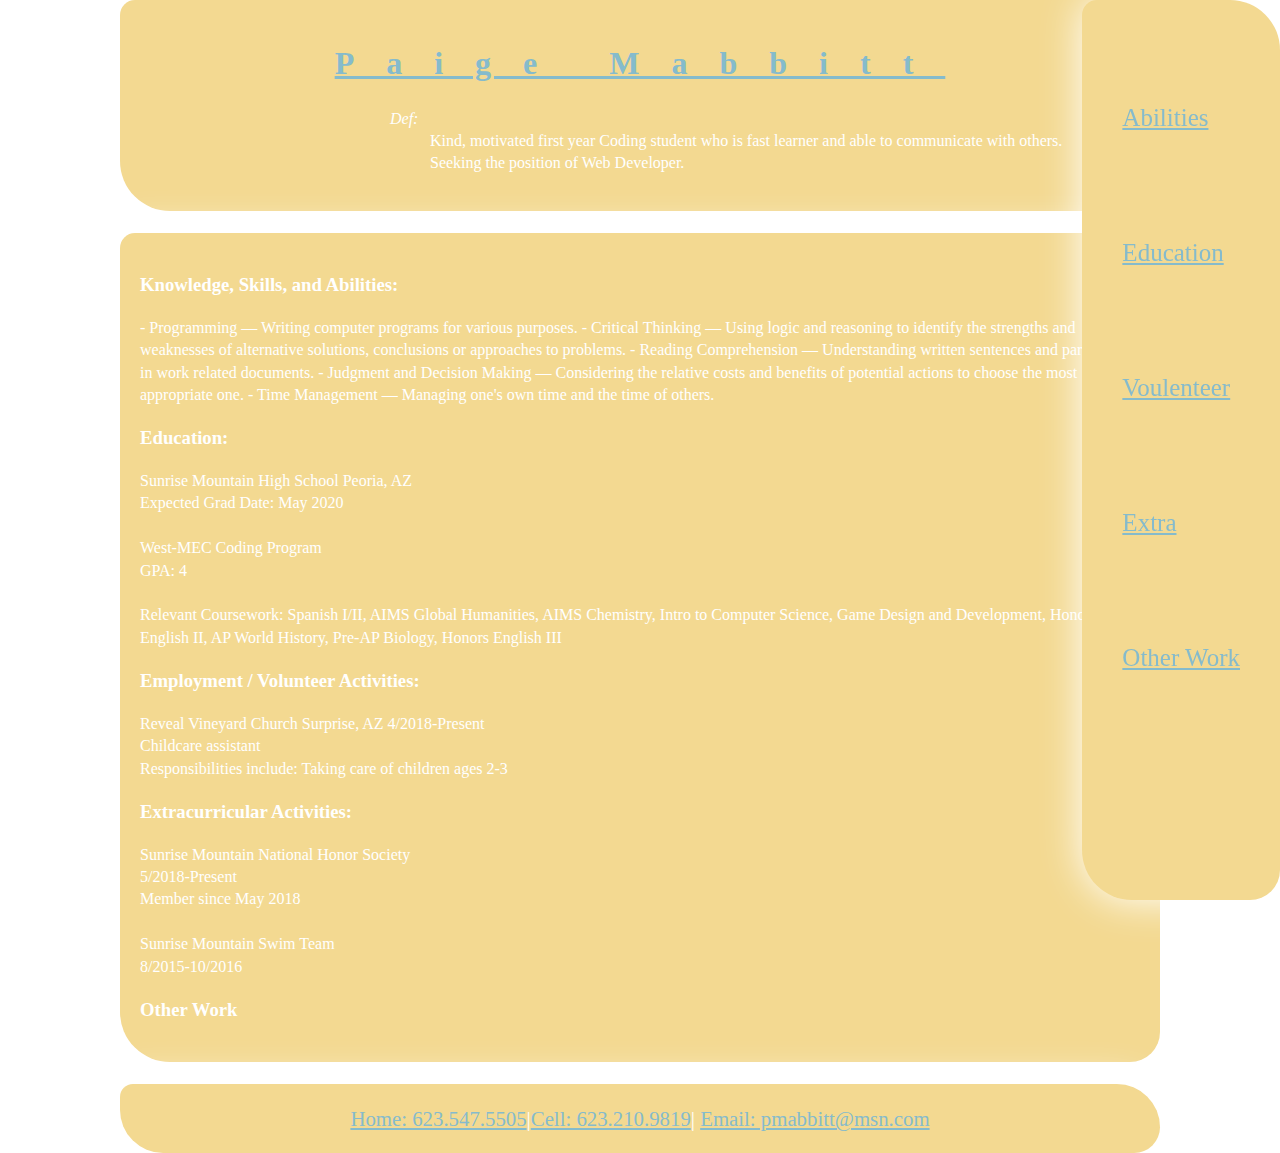
==== index.html @ 50c2d8bd "ID links and aesthetic changes" ====
<!doctype html>
<html class="no-js" lang="">

<head>
  <meta charset="utf-8">
  <meta http-equiv="x-ua-compatible" content="ie=edge">
  <title>Paige Mabbitt's Resume</title>
  <meta name="description" content="">
  <meta name="viewport" content="width=device-width, initial-scale=1, shrink-to-fit=no">

  <link rel="manifest" href="site.webmanifest">
  <link rel="apple-touch-icon" href="icon.png">
  <!-- Place favicon.ico in the root directory -->

  <link rel="stylesheet" href="css/normalize.css">
  <link rel="stylesheet" href="css/main.css">
</head>

<body>
  <!--[if lte IE 9]>
    <p class="browserupgrade">You are using an <strong>outdated</strong> browser. Please <a href="https://browsehappy.com/">upgrade your browser</a> to improve your experience and security.</p>
  <![endif]-->

  <!-- Add your site or application content here -->
  <nav>
    <ul>
      <li><a href="#1">Abilities</a></li>
      <li><a href="#2">Education</a></li>
      <li><a href="#3">Voulenteer</a></li>
      <li><a href="#4">Extra</a></li>
      <li><a href="#5">Other Work</a></li>
    </ul>
  </nav>

  <header>
    <p>
      <h1 id="1">Paige Mabbitt</h1>
    </p>
    <p>
      <dl>
        <dt>
          Def:
        </dt>
        <dd>Kind, motivated first year Coding student who is fast learner and able to communicate with others. </dd>
        <dd>Seeking
          the
          position of Web Developer.</dd>
      </dl>
    </p>
  </header>

  <br>

  <article>
    <p>
      <h3 id="2">Knowledge, Skills, and Abilities:</h3>
      - Programming — Writing computer programs for various purposes.
      - Critical Thinking — Using logic and reasoning to identify the strengths and weaknesses of alternative
      solutions,
      conclusions or approaches to problems.
      - Reading Comprehension — Understanding written sentences and paragraphs in work related documents.
      - Judgment and Decision Making — Considering the relative costs and benefits of potential actions to choose the
      most appropriate one.
      - Time Management — Managing one's own time and the time of others.
    </p>

    <p>
      <h3 id="3">Education:</h3>
      Sunrise Mountain High School Peoria, AZ
      <br>Expected Grad Date: May 2020
      <br>
      <br>
      West-MEC Coding Program <br>
      GPA: 4
      <br>
      <br>
      Relevant Coursework: Spanish I/II, AIMS Global Humanities, AIMS Chemistry, Intro to Computer Science, Game
      Design
      and Development, Honors English II, AP World History, Pre-AP Biology, Honors English III
    </p>

    <p>
      <h3 id="4">Employment / Volunteer Activities:</h3>
      Reveal Vineyard Church Surprise, AZ 4/2018-Present
      <br>
      Childcare assistant
      <br>
      Responsibilities include: Taking care of children ages 2-3
    </p>



    <p>
      <h3 id="5">Extracurricular Activities:</h3>

      Sunrise Mountain National Honor Society
      <br>
      5/2018-Present
      <br>
      Member since May 2018
      <br>
      <br>
      Sunrise Mountain Swim Team
      <br>
      8/2015-10/2016
    </p>

    <p>
      <h3>Other Work</h3>
    </p>


  </article>
  <br>

  <footer><a href="tel:623.547.5505">Home: 623.547.5505</a>|<a href="tel:623.210.981">Cell: 623.210.9819</a>| <a href="mailto:pmabbitt@msn.com">Email:
      pmabbitt@msn.com</a></footer>


  <script src="js/vendor/modernizr-3.6.0.min.js"></script>
  <script src="https://code.jquery.com/jquery-3.3.1.min.js" integrity="sha256-FgpCb/KJQlLNfOu91ta32o/NMZxltwRo8QtmkMRdAu8="
    crossorigin="anonymous"></script>
  <script>
    window.jQuery || document.write('<script src="js/vendor/jquery-3.3.1.min.js"><\/script>')
  </script>
  <script src="js/plugins.js"></script>
  <script src="js/main.js"></script>

  <!-- Google Analytics: change UA-XXXXX-Y to be your site's ID. -->
  <script>
    window.ga = function () {
      ga.q.push(arguments)
    };
    ga.q = [];
    ga.l = +new Date;
    ga('create', 'UA-XXXXX-Y', 'auto');
    ga('send', 'pageview')
  </script>
  <script src="https://www.google-analytics.com/analytics.js" async defer></script>
</body>

</html>
---- css/main.css ----
/*! HTML5 Boilerplate v6.1.0 | MIT License | https://html5boilerplate.com/ */

/*
 * What follows is the result of much research on cross-browser styling.
 * Credit left inline and big thanks to Nicolas Gallagher, Jonathan Neal,
 * Kroc Camen, and the H5BP dev community and team.
 */

/* ==========================================================================
   Base styles: opinionated defaults
   ========================================================================== */

html {
    color: rgb(14, 14, 14);
    font-size: 1em;
    line-height: 1.4;
}

/*
 * Remove text-shadow in selection highlight:
 * https://twitter.com/miketaylr/status/12228805301
 *
 * Vendor-prefixed and regular ::selection selectors cannot be combined:
 * https://stackoverflow.com/a/16982510/7133471
 *
 * Customize the background color to match your design.
 */

::-moz-selection {
    background: #b3d4fc;
    text-shadow: none;
}

::selection {
    background: #b3d4fc;
    text-shadow: none;
}

/*
 * A better looking default horizontal rule
 */

hr {
    display: block;
    height: 1px;
    border: 0;
    border-top: 1px solid #ccc;
    margin: 1em 0;
    padding: 0;
}

/*
 * Remove the gap between audio, canvas, iframes,
 * images, videos and the bottom of their containers:
 * https://github.com/h5bp/html5-boilerplate/issues/440
 */

audio,
canvas,
iframe,
img,
svg,
video {
    vertical-align: middle;
}

/*
 * Remove default fieldset styles.
 */

fieldset {
    border: 0;
    margin: 0;
    padding: 0;
}

/*
 * Allow only vertical resizing of textareas.
 */

textarea {
    resize: vertical;
}

/* ==========================================================================
   Browser Upgrade Prompt
   ========================================================================== */

.browserupgrade {
    margin: 0.2em 0;
    background: #ccc;
    color: #000;
    padding: 0.2em 0;
}

/* ==========================================================================
   Author's custom styles
   ========================================================================== */

/*Color Palatte*/
/* Pink (235, 188, 188, 0.5) */
/* Gold (146, 125, 5) */
/* Gray (128,128,128) */

@import url('https://fonts.googleapis.com/css?family=Nanum+Pen+Script');

html {
    background-image: url("https://images.unsplash.com/photo-1531736275454-adc48d079ce9?ixlib=rb-0.3.5&ixid=eyJhcHBfaWQiOjEyMDd9&s=8c5f24cfa05077c51ded1c7eaf3de2e7&auto=format&fit=crop&w=2850&q=80");
    background-attachment: fixed;
    background-size: cover;

}

header,
article,
footer {
    color: rgb(255, 255, 255);
    background-color: rgb(243, 217, 145);
    box-shadow: 0 0 40px;
    max-width: 1000px;
    margin: 0 auto;
    padding: 20px;
    border-radius: 15px 50px 30px;
}

nav {
    color: rgb(255, 255, 255);
    background-color: rgb(243, 217, 145);
    box-shadow: 0 0 40px;
    max-width: 1000px;
    margin: 0;
    padding-right: 40px;
    border-radius: 15px 50px 30px;
    position: fixed;
    top: 0;
    right: 0;
    height: 100%;
}

nav>ul {
    list-style: none;
    text-align: left;
    font-family: 'Nanum Pen Script', cursive;
    font-size: 25px;
    padding: 40px, 0px;

}

li {
    margin-top: 100px;
    margin-bottom: 100px;
}

h1 {
    font-family: 'Nanum Pen Script', cursive;
    letter-spacing: 1em;
    text-decoration: underline;
    text-align: center;
    color: rgb(133, 187, 204);
}


dl {
    text-indent: 250px;
}

dt {
    font-style: italic;
}

a:link,
a:visited {
    color: rgb(133, 187, 204);
}

footer {
    text-align: center;
    font-size: 1.3em;

}















/* ==========================================================================
   Helper classes
   ========================================================================== */

/*
 * Hide visually and from screen readers
 */

.hidden {
    display: none !important;
}

/*
 * Hide only visually, but have it available for screen readers:
 * https://snook.ca/archives/html_and_css/hiding-content-for-accessibility
 *
 * 1. For long content, line feeds are not interpreted as spaces and small width
 *    causes content to wrap 1 word per line:
 *    https://medium.com/@jessebeach/beware-smushed-off-screen-accessible-text-5952a4c2cbfe
 */

.visuallyhidden {
    border: 0;
    clip: rect(0 0 0 0);
    height: 1px;
    margin: -1px;
    overflow: hidden;
    padding: 0;
    position: absolute;
    width: 1px;
    white-space: nowrap;
    /* 1 */
}

/*
 * Extends the .visuallyhidden class to allow the element
 * to be focusable when navigated to via the keyboard:
 * https://www.drupal.org/node/897638
 */

.visuallyhidden.focusable:active,
.visuallyhidden.focusable:focus {
    clip: auto;
    height: auto;
    margin: 0;
    overflow: visible;
    position: static;
    width: auto;
    white-space: inherit;
}

/*
 * Hide visually and from screen readers, but maintain layout
 */

.invisible {
    visibility: hidden;
}

/*
 * Clearfix: contain floats
 *
 * For modern browsers
 * 1. The space content is one way to avoid an Opera bug when the
 *    `contenteditable` attribute is included anywhere else in the document.
 *    Otherwise it causes space to appear at the top and bottom of elements
 *    that receive the `clearfix` class.
 * 2. The use of `table` rather than `block` is only necessary if using
 *    `:before` to contain the top-margins of child elements.
 */

.clearfix:before,
.clearfix:after {
    content: " ";
    /* 1 */
    display: table;
    /* 2 */
}

.clearfix:after {
    clear: both;
}

/* ==========================================================================
   EXAMPLE Media Queries for Responsive Design.
   These examples override the primary ('mobile first') styles.
   Modify as content requires.
   ========================================================================== */

@media only screen and (min-width: 35em) {
    /* Style adjustments for viewports that meet the condition */
}

@media print,
(-webkit-min-device-pixel-ratio: 1.25),
(min-resolution: 1.25dppx),
(min-resolution: 120dpi) {
    /* Style adjustments for high resolution devices */
}

/* ==========================================================================
   Print styles.
   Inlined to avoid the additional HTTP request:
   https://www.phpied.com/delay-loading-your-print-css/
   ========================================================================== */

@media print {

    *,
    *:before,
    *:after {
        background: transparent !important;
        color: #000 !important;
        /* Black prints faster */
        -webkit-box-shadow: none !important;
        box-shadow: none !important;
        text-shadow: none !important;
    }

    a,
    a:visited {
        text-decoration: underline;
    }

    a[href]:after {
        content: " ("attr(href) ")";
    }

    abbr[title]:after {
        content: " ("attr(title) ")";
    }

    /*
     * Don't show links that are fragment identifiers,
     * or use the `javascript:` pseudo protocol
     */

    a[href^="#"]:after,
    a[href^="javascript:"]:after {
        content: "";
    }

    pre {
        white-space: pre-wrap !important;
    }

    pre,
    blockquote {
        border: 1px solid #999;
        page-break-inside: avoid;
    }

    /*
     * Printing Tables:
     * http://css-discuss.incutio.com/wiki/Printing_Tables
     */

    thead {
        display: table-header-group;
    }

    tr,
    img {
        page-break-inside: avoid;
    }

    p,
    h2,
    h3 {
        orphans: 3;
        widows: 3;
    }

    h2,
    h3 {
        page-break-after: avoid;
    }

    /*Editations*/
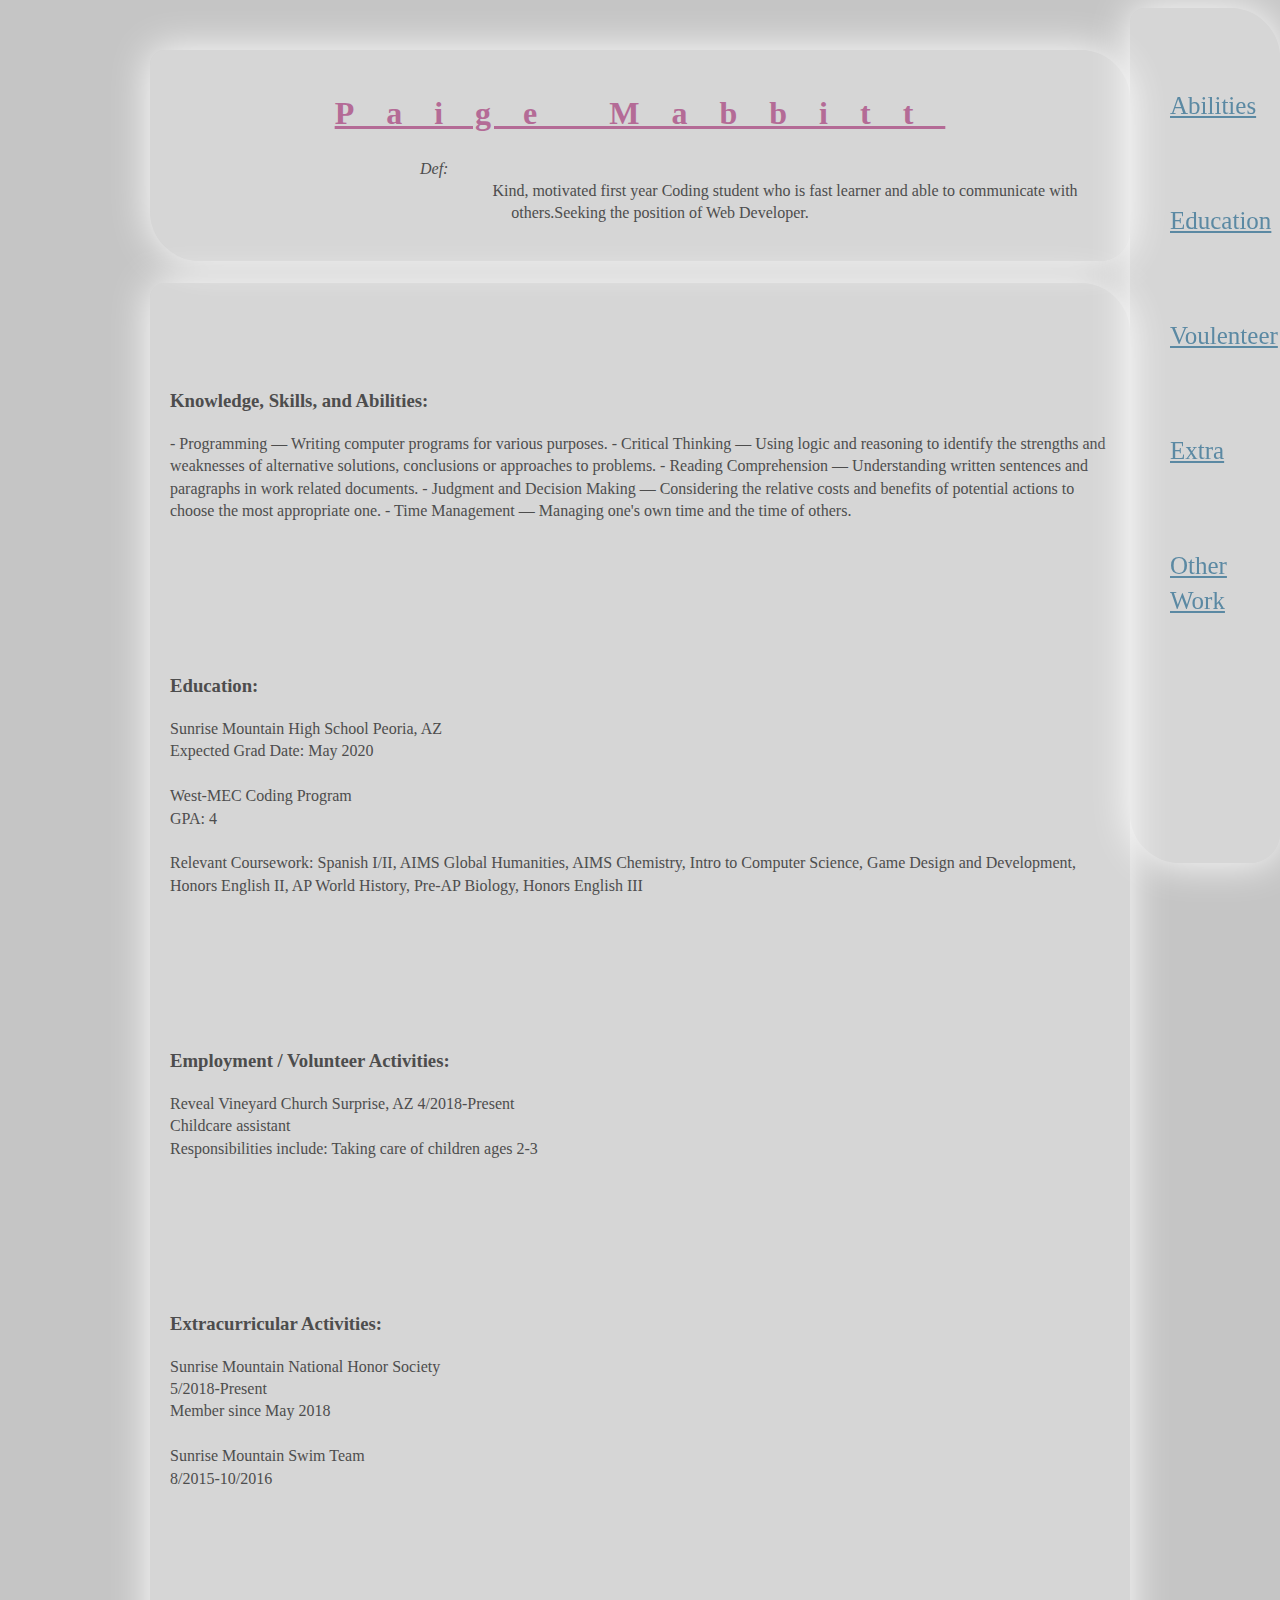
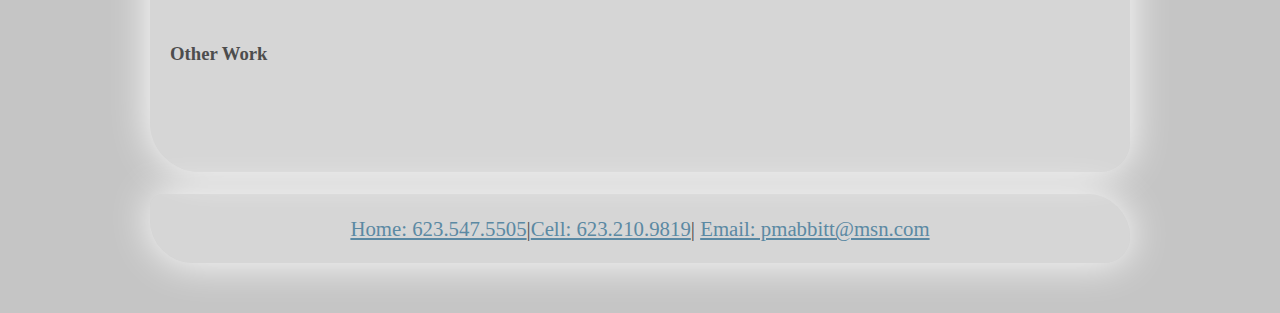
==== commit 2348e3c6: "Small Spacing Changes" ====
--- a/index.html
+++ b/index.html
@@ -41,10 +41,8 @@
         <dt>
           Def:
         </dt>
-        <dd>Kind, motivated first year Coding student who is fast learner and able to communicate with others. </dd>
-        <dd>Seeking
-          the
-          position of Web Developer.</dd>
+        <dd>Kind, motivated first year Coding student who is fast learner and able to communicate with others.Seeking
+          the position of Web Developer.</dd>
       </dl>
     </p>
   </header>
@@ -107,6 +105,8 @@
 
     <p>
       <h3>Other Work</h3>
+      <link>
+      <link>
     </p>
 
 
--- a/css/main.css
+++ b/css/main.css
@@ -105,36 +105,47 @@
 @import url('https://fonts.googleapis.com/css?family=Nanum+Pen+Script');
 
 html {
-    background-image: url("https://images.unsplash.com/photo-1531736275454-adc48d079ce9?ixlib=rb-0.3.5&ixid=eyJhcHBfaWQiOjEyMDd9&s=8c5f24cfa05077c51ded1c7eaf3de2e7&auto=format&fit=crop&w=2850&q=80");
+    background-image: url('https://images.unsplash.com/photo-1521133573892-e44906baee46?ixlib=rb-0.3.5&ixid=eyJhcHBfaWQiOjEyMDd9&s=3bb59980f497c31767565ed35b1b3dc8&auto=format&fit=crop&w=934&q=80');
     background-attachment: fixed;
     background-size: cover;
+    background-color: rgb(197, 197, 197);
 
 }
 
 header,
 article,
 footer {
-    color: rgb(255, 255, 255);
-    background-color: rgb(243, 217, 145);
-    box-shadow: 0 0 40px;
+    color: rgb(77, 77, 77);
+    background-color: rgba(255, 255, 255, 0.295);
+    box-shadow: 0 0 40px white;
     max-width: 1000px;
-    margin: 0 auto;
+    min-width: 10px;
+    margin: auto 150px;
     padding: 20px;
     border-radius: 15px 50px 30px;
 }
 
+header {
+    margin-top: 50px;
+}
+
+article p {
+    padding: 25px;
+}
+
 nav {
     color: rgb(255, 255, 255);
-    background-color: rgb(243, 217, 145);
+    background-color: rgba(255, 255, 255, 0.295);
     box-shadow: 0 0 40px;
-    max-width: 1000px;
-    margin: 0;
+    max-width: 110px;
+    margin: .5em 0;
     padding-right: 40px;
     border-radius: 15px 50px 30px;
+    float: right;
     position: fixed;
     top: 0;
     right: 0;
-    height: 100%;
+    height: 95%;
 }
 
 nav>ul {
@@ -142,13 +153,11 @@
     text-align: left;
     font-family: 'Nanum Pen Script', cursive;
     font-size: 25px;
-    padding: 40px, 0px;
 
 }
 
 li {
-    margin-top: 100px;
-    margin-bottom: 100px;
+    margin: 80px 0;
 }
 
 h1 {
@@ -156,7 +165,7 @@
     letter-spacing: 1em;
     text-decoration: underline;
     text-align: center;
-    color: rgb(133, 187, 204);
+    color: rgb(180, 107, 150);
 }
 
 
@@ -168,16 +177,22 @@
     font-style: italic;
 }
 
+dd {
+    text-align: center;
+}
+
 a:link,
 a:visited {
-    color: rgb(133, 187, 204);
+    color: rgb(91, 137, 163);
 }
 
 footer {
     text-align: center;
     font-size: 1.3em;
-
-}
+    margin-bottom: 50px;
+}
+
+
 
 
 
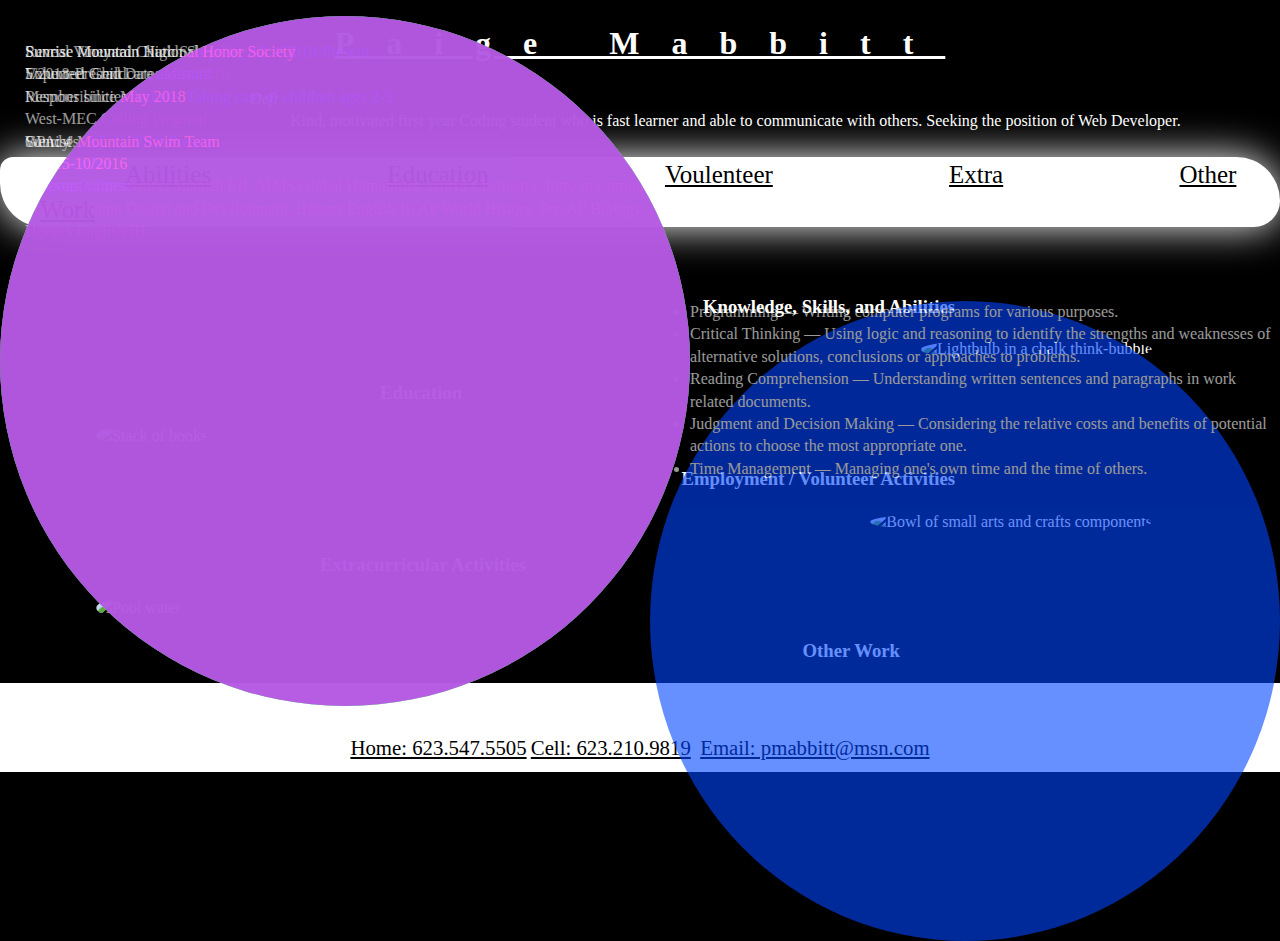
==== commit 301c38f0: "Overhaul" ====
--- a/index.html
+++ b/index.html
@@ -22,48 +22,60 @@
   <![endif]-->
 
   <!-- Add your site or application content here -->
-  <nav>
-    <ul>
-      <li><a href="#1">Abilities</a></li>
-      <li><a href="#2">Education</a></li>
-      <li><a href="#3">Voulenteer</a></li>
-      <li><a href="#4">Extra</a></li>
-      <li><a href="#5">Other Work</a></li>
-    </ul>
-  </nav>
+
 
   <header>
     <p>
-      <h1 id="1">Paige Mabbitt</h1>
+      <h1>Paige Mabbitt</h1>
     </p>
     <p>
       <dl>
         <dt>
           Def:
         </dt>
-        <dd>Kind, motivated first year Coding student who is fast learner and able to communicate with others.Seeking
+        <dd>Kind, motivated first year Coding student who is fast learner and able to communicate with others. Seeking
           the position of Web Developer.</dd>
       </dl>
     </p>
+    <nav>
+      <ul>
+        <li><a href="#knowledge">Abilities</a></li>
+        <li><a href="#school">Education</a></li>
+        <li><a href="#jobs">Voulenteer</a></li>
+        <li><a href="#activities">Extra</a></li>
+        <li><a href="#other">Other Work</a></li>
+      </ul>
+    </nav>
   </header>
 
   <br>
 
   <article>
-    <p>
-      <h3 id="2">Knowledge, Skills, and Abilities:</h3>
-      - Programming — Writing computer programs for various purposes.
-      - Critical Thinking — Using logic and reasoning to identify the strengths and weaknesses of alternative
-      solutions,
-      conclusions or approaches to problems.
-      - Reading Comprehension — Understanding written sentences and paragraphs in work related documents.
-      - Judgment and Decision Making — Considering the relative costs and benefits of potential actions to choose the
-      most appropriate one.
-      - Time Management — Managing one's own time and the time of others.
-    </p>
+    <h3 id="knowledge">Knowledge, Skills, and Abilities</h3>
+    <img id="bulb" src="thinking.jpg" alt="Lightbulb in a chalk think-bubble">
+    <h3 id="school">Education</h3>
+    <img id="books" src="books.jpg" alt="Stack of books">
+    <h3 id="jobs">Employment / Volunteer Activities</h3>
+    <img id="toys" src="toys.jpg" alt="Bowl of small arts and crafts components">
+    <h3 id="activities">Extracurricular Activities</h3>
+    <img id="water" src="water.jpg" alt="Pool water">
+    <h3 id="other">Other Work</h3>
 
-    <p>
-      <h3 id="3">Education:</h3>
+
+
+    <ul class="overlay" id="one">
+      <li>Programming — Writing computer programs for various purposes.</li>
+      <li>Critical Thinking — Using logic and reasoning to identify the strengths and weaknesses of alternative
+        solutions, conclusions or approaches to problems.</li>
+      <li>Reading Comprehension — Understanding written sentences and paragraphs in work related documents.</li>
+      <li>Judgment and Decision Making — Considering the relative costs and benefits of potential actions to
+        choose the most appropriate one.</li>
+      <li>Time Management — Managing one's own time and the time of others.</li>
+    </ul>
+
+
+
+    <p class="overlay" id="two">
       Sunrise Mountain High School Peoria, AZ
       <br>Expected Grad Date: May 2020
       <br>
@@ -77,20 +89,24 @@
       and Development, Honors English II, AP World History, Pre-AP Biology, Honors English III
     </p>
 
-    <p>
-      <h3 id="4">Employment / Volunteer Activities:</h3>
+
+    <p class="overlay" id="three">
       Reveal Vineyard Church Surprise, AZ 4/2018-Present
       <br>
-      Childcare assistant
+      Volunteer Childcare assistant
       <br>
       Responsibilities include: Taking care of children ages 2-3
+      <br>
+      <br>
+      Wendy's, AZ 11/2018-Present
+      <br>
+      Crewmember
+      <br>
+      Responsibilities:
     </p>
 
 
-
-    <p>
-      <h3 id="5">Extracurricular Activities:</h3>
-
+    <p class="overlay" id="four">
       Sunrise Mountain National Honor Society
       <br>
       5/2018-Present
@@ -103,15 +119,14 @@
       8/2015-10/2016
     </p>
 
-    <p>
-      <h3>Other Work</h3>
+    <p class="overlay" id="five">
       <link>
       <link>
     </p>
 
 
   </article>
-  <br>
+
 
   <footer><a href="tel:623.547.5505">Home: 623.547.5505</a>|<a href="tel:623.210.981">Cell: 623.210.9819</a>| <a href="mailto:pmabbitt@msn.com">Email:
       pmabbitt@msn.com</a></footer>
--- a/css/main.css
+++ b/css/main.css
@@ -104,60 +104,29 @@
 
 @import url('https://fonts.googleapis.com/css?family=Nanum+Pen+Script');
 
+/* General */
 html {
-    background-image: url('https://images.unsplash.com/photo-1521133573892-e44906baee46?ixlib=rb-0.3.5&ixid=eyJhcHBfaWQiOjEyMDd9&s=3bb59980f497c31767565ed35b1b3dc8&auto=format&fit=crop&w=934&q=80');
+    background-image: url();
     background-attachment: fixed;
     background-size: cover;
-    background-color: rgb(197, 197, 197);
-
-}
-
-header,
-article,
-footer {
-    color: rgb(77, 77, 77);
-    background-color: rgba(255, 255, 255, 0.295);
-    box-shadow: 0 0 40px white;
-    max-width: 1000px;
-    min-width: 10px;
-    margin: auto 150px;
-    padding: 20px;
-    border-radius: 15px 50px 30px;
-}
-
-header {
-    margin-top: 50px;
-}
+    background-color: rgb(0, 0, 0);
+
+}
+
+article {
+    color: rgb(255, 255, 255);
+}
+
+article:after {
+    clear: both;
+    content: "";
+    display: table;
+}
+
+
 
 article p {
     padding: 25px;
-}
-
-nav {
-    color: rgb(255, 255, 255);
-    background-color: rgba(255, 255, 255, 0.295);
-    box-shadow: 0 0 40px;
-    max-width: 110px;
-    margin: .5em 0;
-    padding-right: 40px;
-    border-radius: 15px 50px 30px;
-    float: right;
-    position: fixed;
-    top: 0;
-    right: 0;
-    height: 95%;
-}
-
-nav>ul {
-    list-style: none;
-    text-align: left;
-    font-family: 'Nanum Pen Script', cursive;
-    font-size: 25px;
-
-}
-
-li {
-    margin: 80px 0;
 }
 
 h1 {
@@ -165,34 +134,197 @@
     letter-spacing: 1em;
     text-decoration: underline;
     text-align: center;
-    color: rgb(180, 107, 150);
-}
-
-
-dl {
-    text-indent: 250px;
-}
-
-dt {
-    font-style: italic;
-}
-
-dd {
-    text-align: center;
-}
-
-a:link,
-a:visited {
-    color: rgb(91, 137, 163);
-}
+    color: rgb(255, 255, 255);
+}
+
+
 
 footer {
     text-align: center;
     font-size: 1.3em;
-    margin-bottom: 50px;
-}
-
-
+    margin: 0 0 50px 0;
+    padding: 50px 0 10px 0;
+    color: rgb(255, 255, 255);
+    background-color: rgb(255, 255, 255);
+}
+
+/* Description List */
+dl {
+    color: white;
+    margin: 0 0 0 250px;
+}
+
+dt {
+    font-style: italic;
+}
+
+dd {
+    display: inline;
+}
+
+
+/* Nav */
+nav {
+    color: rgb(255, 255, 255);
+    background-color: rgb(255, 255, 255);
+    box-shadow: 0 0 40px;
+    margin: .5em 0;
+    padding-right: 40px;
+    border-radius: 15px 50px 30px;
+
+}
+
+nav ul {
+    list-style: none;
+    font-family: 'Nanum Pen Script', cursive;
+    font-size: 25px;
+}
+
+nav li {
+    margin: 0 85px;
+    display: inline;
+
+}
+
+a:link,
+a:visited {
+    color: rgb(0, 0, 0);
+}
+
+/* Text */
+#knowledge,
+#jobs {
+    margin-right: 325px;
+}
+
+#activities {
+    margin-left: 320px;
+}
+
+#school {
+    margin-left: 380px;
+}
+
+#other {
+    margin-right: 380px;
+}
+
+/* Images */
+img {
+    max-width: 40em;
+    max-height: 40em;
+    border-radius: 50%;
+
+}
+
+#books,
+#water {
+    margin: auto 6em;
+}
+
+#bulb,
+#toys {
+    margin: auto 8em;
+}
+
+
+/* Overlay */
+.overlay {
+    opacity: .6;
+}
+
+#books,
+#school,
+#water,
+#activities {
+    clear: both;
+    float: left;
+}
+
+#bulb,
+#knowledge,
+#toys,
+#jobs,
+#other {
+    clear: both;
+    float: right;
+
+}
+
+ul#one {
+    position: absolute;
+    top: 285px;
+    bottom: -305px;
+    left: 650px;
+    right: 0px;
+    max-width: 40em;
+    max-height: 40em;
+    border-radius: 50%;
+    transition: .5s ease;
+    background-color: rgb(0, 68, 255);
+}
+
+p#two {
+    position: absolute;
+    top: 0px;
+    bottom: 0px;
+    left: 0px;
+    right: 0px;
+    max-width: 40em;
+    max-height: 40em;
+    border-radius: 50%;
+    transition: .5s ease;
+    background-color: rgb(0, 255, 157);
+}
+
+p#three {
+    position: absolute;
+    top: 0px;
+    bottom: 0px;
+    left: 0px;
+    right: 0px;
+    max-width: 40em;
+    max-height: 40em;
+    border-radius: 50%;
+    transition: .5s ease;
+    background-color: rgb(238, 255, 0);
+}
+
+p#four {
+    position: absolute;
+    top: 0;
+    bottom: 0;
+    left: 0;
+    right: 0;
+    max-width: 40em;
+    max-height: 40em;
+    border-radius: 50%;
+    transition: .5s ease;
+    background-color: rgb(0, 217, 255);
+}
+
+p#five {
+    position: absolute;
+    top: 0;
+    bottom: 0;
+    left: 0;
+    right: 0;
+    max-width: 40em;
+    max-height: 40em;
+    border-radius: 50%;
+    transition: .5s ease;
+    background-color: rgb(255, 0, 255);
+}
+
+img#bulb:hover+ul#one {
+    opacity: 1;
+}
+
+img#books {}
+
+img#toys {}
+
+img#water {}
 
 
 
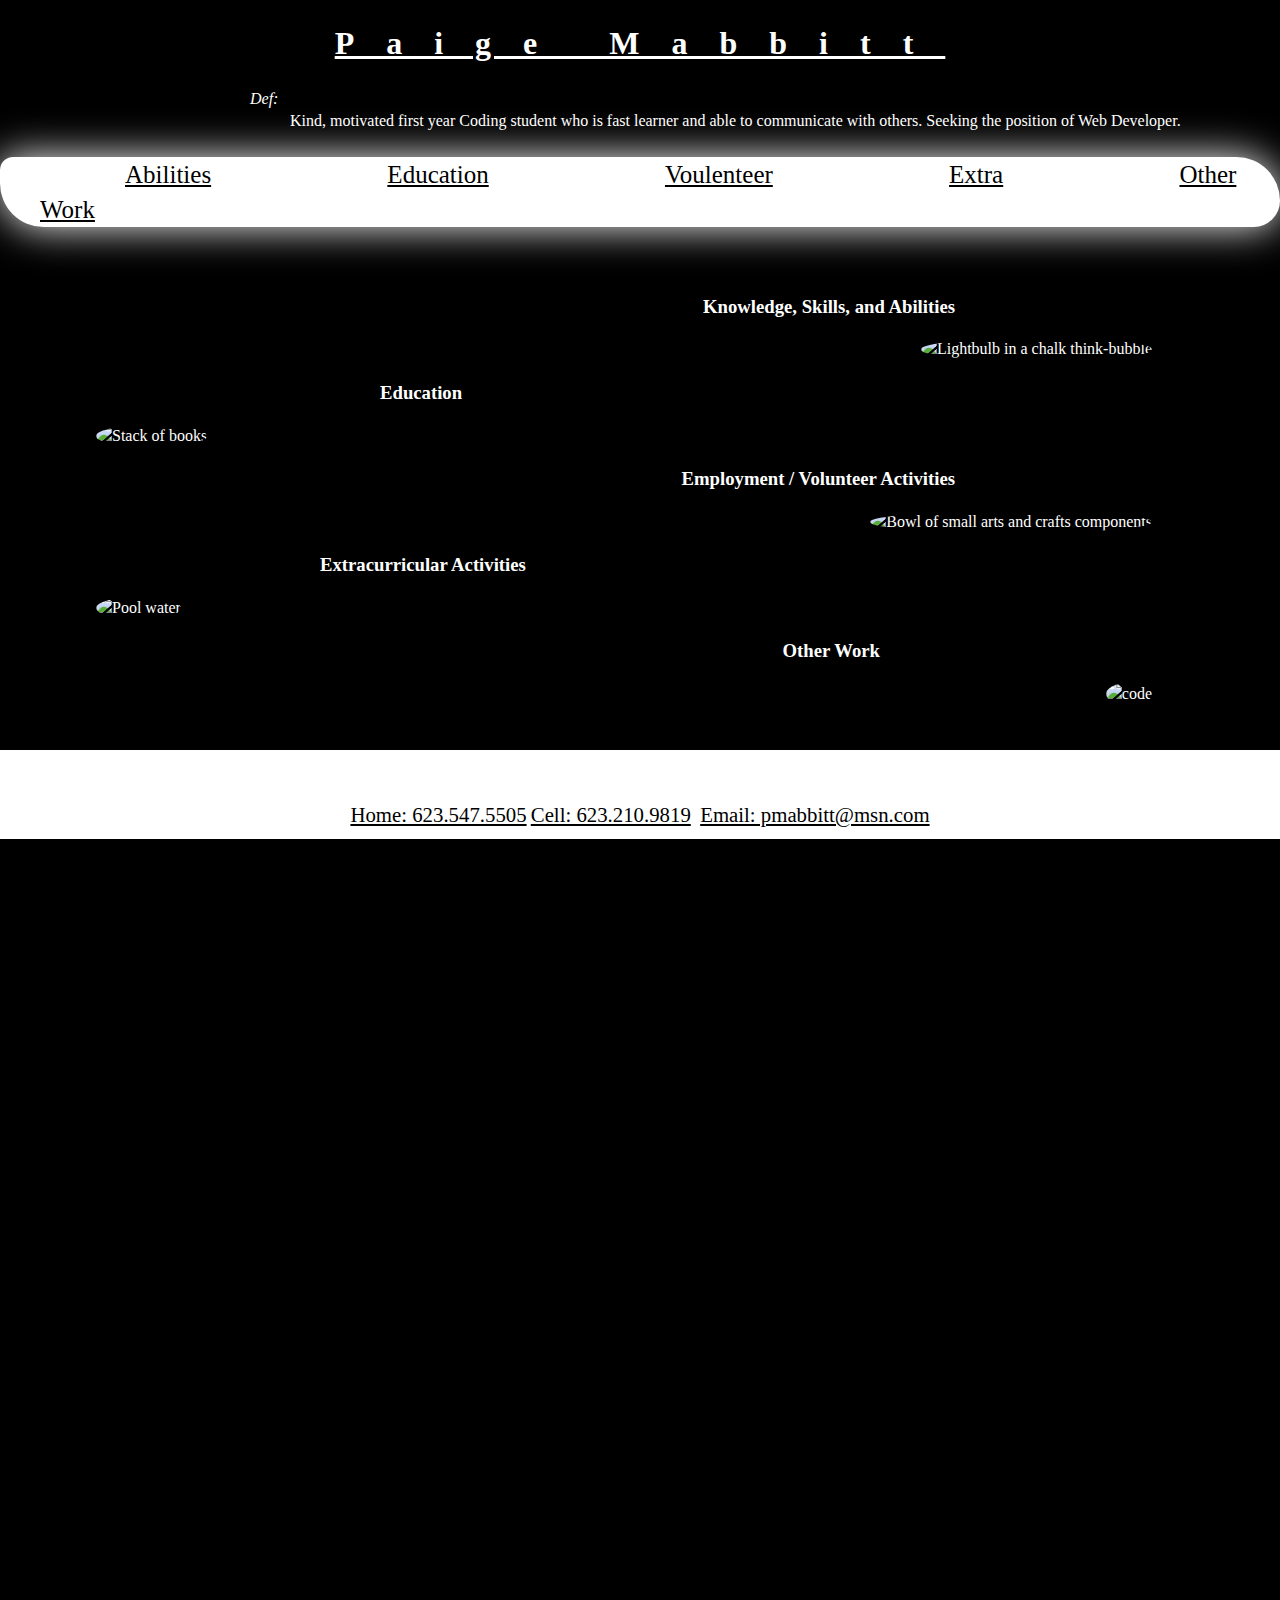
==== commit b852814d: "Media Query Specifications" ====
--- a/index.html
+++ b/index.html
@@ -51,18 +51,9 @@
   <br>
 
   <article>
+
     <h3 id="knowledge">Knowledge, Skills, and Abilities</h3>
-    <img id="bulb" src="thinking.jpg" alt="Lightbulb in a chalk think-bubble">
-    <h3 id="school">Education</h3>
-    <img id="books" src="books.jpg" alt="Stack of books">
-    <h3 id="jobs">Employment / Volunteer Activities</h3>
-    <img id="toys" src="toys.jpg" alt="Bowl of small arts and crafts components">
-    <h3 id="activities">Extracurricular Activities</h3>
-    <img id="water" src="water.jpg" alt="Pool water">
-    <h3 id="other">Other Work</h3>
-
-
-
+    <img id="bulb" src="thinking.jpg" alt="Lightbulb in a chalk think-bubble" />
     <ul class="overlay" id="one">
       <li>Programming — Writing computer programs for various purposes.</li>
       <li>Critical Thinking — Using logic and reasoning to identify the strengths and weaknesses of alternative
@@ -74,7 +65,8 @@
     </ul>
 
 
-
+    <h3 id="school">Education</h3>
+    <img id="books" src="books.jpg" alt="Stack of books" />
     <p class="overlay" id="two">
       Sunrise Mountain High School Peoria, AZ
       <br>Expected Grad Date: May 2020
@@ -90,6 +82,8 @@
     </p>
 
 
+    <h3 id="jobs">Employment / Volunteer Activities</h3>
+    <img id="toys" src="toys.jpg" alt="Bowl of small arts and crafts components" />
     <p class="overlay" id="three">
       Reveal Vineyard Church Surprise, AZ 4/2018-Present
       <br>
@@ -102,10 +96,13 @@
       <br>
       Crewmember
       <br>
-      Responsibilities:
+      Responsibilities: Taking customer orders, putting together orders ,cleaning tables and kitchen equipment,
+      re-stocking
     </p>
 
 
+    <h3 id="activities">Extracurricular Activities</h3>
+    <img id="water" src="water.jpg" alt="Pool water" />
     <p class="overlay" id="four">
       Sunrise Mountain National Honor Society
       <br>
@@ -119,14 +116,20 @@
       8/2015-10/2016
     </p>
 
+
+    <h3 id="other">Other Work</h3>
+    <img id="code" src="code.jpg" alt="code" />
     <p class="overlay" id="five">
-      <link>
-      <link>
+      Lorem ipsum dolor sit amet consectetur adipisicing elit. Aspernatur adipisci doloribus ad nam
+      exercitationem?
+      Necessitatibus dolor aperiam, quidem laudantium consectetur autem iste excepturi molestiae velit expedita
+      possimus fugiat quasi totam.
     </p>
-
 
   </article>
 
+  <br>
+  <br>
 
   <footer><a href="tel:623.547.5505">Home: 623.547.5505</a>|<a href="tel:623.210.981">Cell: 623.210.9819</a>| <a href="mailto:pmabbitt@msn.com">Email:
       pmabbitt@msn.com</a></footer>
--- a/css/main.css
+++ b/css/main.css
@@ -206,7 +206,19 @@
 }
 
 #other {
-    margin-right: 380px;
+    margin-right: 400px;
+}
+
+.text {
+    font-size: 20px;
+    position: absolute;
+    top: 45%;
+    left: 50%;
+    transform: translate(-50%, -50%);
+}
+
+#smalltext {
+    font-size: 17px;
 }
 
 /* Images */
@@ -214,7 +226,7 @@
     max-width: 40em;
     max-height: 40em;
     border-radius: 50%;
-
+    position: relative;
 }
 
 #books,
@@ -223,14 +235,17 @@
 }
 
 #bulb,
-#toys {
+#toys,
+#code {
     margin: auto 8em;
 }
 
 
 /* Overlay */
+
 .overlay {
-    opacity: .6;
+    opacity: 0;
+    color: black;
 }
 
 #books,
@@ -245,86 +260,86 @@
 #knowledge,
 #toys,
 #jobs,
-#other {
+#other,
+#code {
     clear: both;
     float: right;
 
 }
 
-ul#one {
+.overlay#one {
     position: absolute;
     top: 285px;
-    bottom: -305px;
-    left: 650px;
-    right: 0px;
+    bottom: 78px;
+    left: 670px;
+    right: 128px;
     max-width: 40em;
     max-height: 40em;
     border-radius: 50%;
     transition: .5s ease;
-    background-color: rgb(0, 68, 255);
-}
-
-p#two {
-    position: absolute;
-    top: 0px;
-    bottom: 0px;
-    left: 0px;
-    right: 0px;
+    background-color: rgba(252, 252, 252);
+}
+
+.overlay#two {
+    position: absolute;
+    top: 773px;
+    bottom: -466px;
+    left: 95px;
+    right: 704px;
     max-width: 40em;
     max-height: 40em;
     border-radius: 50%;
     transition: .5s ease;
-    background-color: rgb(0, 255, 157);
-}
-
-p#three {
-    position: absolute;
-    top: 0px;
-    bottom: 0px;
-    left: 0px;
-    right: 0px;
+    background-color: rgba(252, 252, 252);
+}
+
+.overlay#three {
+    position: absolute;
+    top: 1319px;
+    bottom: -957px;
+    left: 670px;
+    right: 128px;
     max-width: 40em;
     max-height: 40em;
     border-radius: 50%;
     transition: .5s ease;
-    background-color: rgb(238, 255, 0);
-}
-
-p#four {
-    position: absolute;
-    top: 0;
-    bottom: 0;
-    left: 0;
-    right: 0;
+    background-color: rgba(252, 252, 252);
+}
+
+.overlay#four {
+    position: absolute;
+    top: 1808px;
+    bottom: -1446px;
+    left: 95px;
+    right: 704px;
     max-width: 40em;
     max-height: 40em;
     border-radius: 50%;
     transition: .5s ease;
-    background-color: rgb(0, 217, 255);
-}
-
-p#five {
-    position: absolute;
-    top: 0;
-    bottom: 0;
-    left: 0;
-    right: 0;
+    background-color: rgba(252, 252, 252);
+}
+
+.overlay#five {
+    position: absolute;
+    top: 2298px;
+    bottom: -1938px;
+    left: 670px;
+    right: 128px;
     max-width: 40em;
     max-height: 40em;
     border-radius: 50%;
     transition: .5s ease;
-    background-color: rgb(255, 0, 255);
-}
-
-img#bulb:hover+ul#one {
-    opacity: 1;
-}
-
-img#books {}
-
-img#toys {}
-
-img#water {}
+    background-color: rgba(252, 252, 252);
+}
+
+.overlay#one:hover,
+.overlay#two:hover,
+.overlay#three:hover,
+.overlay#four:hover,
+.overlay#five:hover {
+    opacity: .9;
+}
+
 
 
 
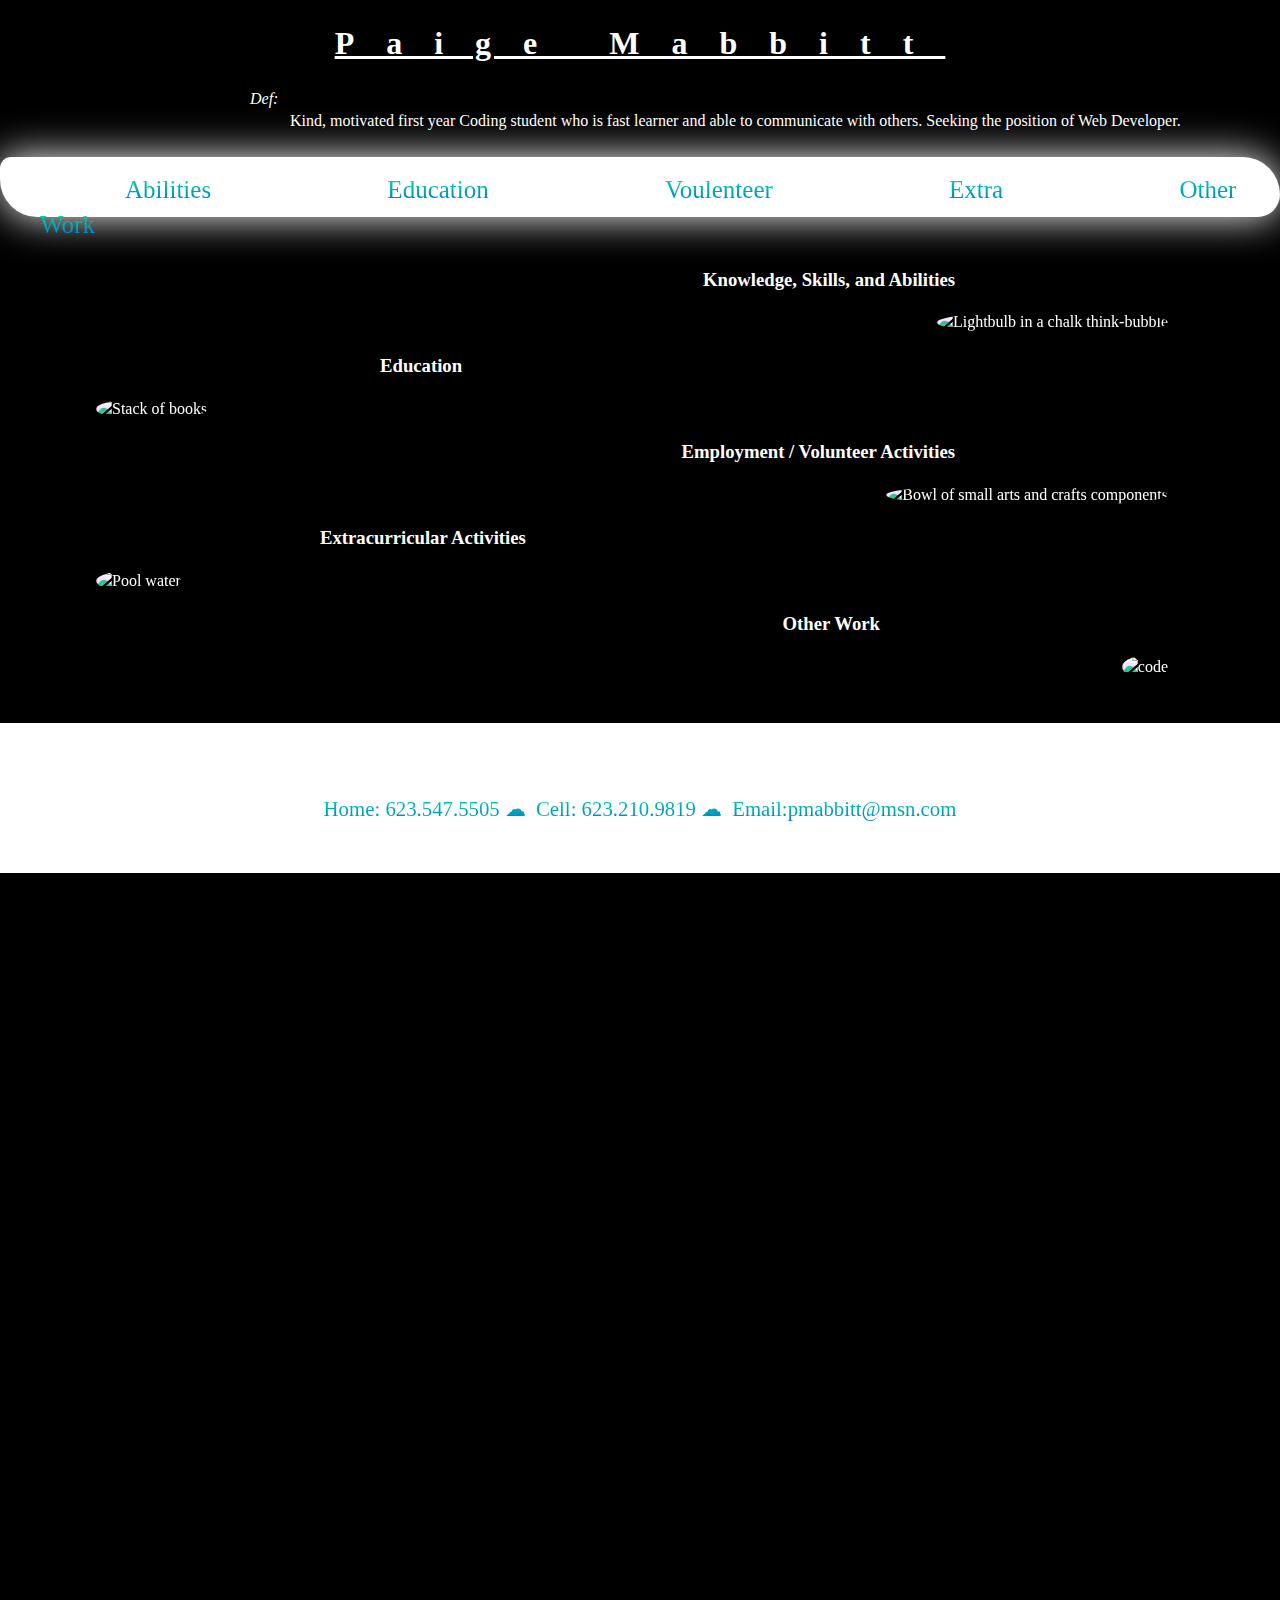
==== commit d8489d26: "Background and Color" ====
--- a/index.html
+++ b/index.html
@@ -54,85 +54,100 @@
 
     <h3 id="knowledge">Knowledge, Skills, and Abilities</h3>
     <img id="bulb" src="thinking.jpg" alt="Lightbulb in a chalk think-bubble" />
-    <ul class="overlay" id="one">
-      <li>Programming — Writing computer programs for various purposes.</li>
-      <li>Critical Thinking — Using logic and reasoning to identify the strengths and weaknesses of alternative
-        solutions, conclusions or approaches to problems.</li>
-      <li>Reading Comprehension — Understanding written sentences and paragraphs in work related documents.</li>
-      <li>Judgment and Decision Making — Considering the relative costs and benefits of potential actions to
-        choose the most appropriate one.</li>
-      <li>Time Management — Managing one's own time and the time of others.</li>
-    </ul>
+    <div class="overlay" id="one">
+      <ul class="text" id="smalltext">
+        <li>Programming — Writing computer programs for various purposes.</li>
+        <li>Critical Thinking — Using logic and reasoning to identify the strengths and weaknesses of alternative
+          solutions, conclusions or approaches to problems.</li>
+        <li>Reading Comprehension — Understanding written sentences and paragraphs in work related documents.</li>
+        <li>Judgment and Decision Making — Considering the relative costs and benefits of potential actions to
+          choose the most appropriate one.</li>
+        <li>Time Management — Managing one's own time and the time of others.</li>
+      </ul>
+    </div>
 
 
     <h3 id="school">Education</h3>
     <img id="books" src="books.jpg" alt="Stack of books" />
-    <p class="overlay" id="two">
-      Sunrise Mountain High School Peoria, AZ
-      <br>Expected Grad Date: May 2020
-      <br>
-      <br>
-      West-MEC Coding Program <br>
-      GPA: 4
-      <br>
-      <br>
-      Relevant Coursework: Spanish I/II, AIMS Global Humanities, AIMS Chemistry, Intro to Computer Science, Game
-      Design
-      and Development, Honors English II, AP World History, Pre-AP Biology, Honors English III
-    </p>
+    <div class="overlay" id="two">
+      <p class="text">
+        Sunrise Mountain High School Peoria, AZ
+        <br>Expected Grad Date: May 2020
+        <br>
+        <br>
+        West-MEC Coding Program <br>
+        GPA: 4
+        <br>
+        <br>
+        Relevant Coursework: Spanish I/II, AIMS Global Humanities, AIMS Chemistry, Intro to Computer Science, Game
+        Design
+        and Development, Honors English II, AP World History, Pre-AP Biology, Honors English III
+      </p>
+    </div>
 
 
     <h3 id="jobs">Employment / Volunteer Activities</h3>
     <img id="toys" src="toys.jpg" alt="Bowl of small arts and crafts components" />
-    <p class="overlay" id="three">
-      Reveal Vineyard Church Surprise, AZ 4/2018-Present
-      <br>
-      Volunteer Childcare assistant
-      <br>
-      Responsibilities include: Taking care of children ages 2-3
-      <br>
-      <br>
-      Wendy's, AZ 11/2018-Present
-      <br>
-      Crewmember
-      <br>
-      Responsibilities: Taking customer orders, putting together orders ,cleaning tables and kitchen equipment,
-      re-stocking
-    </p>
+    <div class="overlay" id="three">
+      <p class="text">
+        Reveal Vineyard Church Surprise, AZ 4/2018-Present
+        <br>
+        Volunteer Childcare assistant
+        <br>
+        Responsibilities include: Taking care of children ages 2-3
+        <br>
+        <br>
+        Wendy's, AZ 11/2018-Present
+        <br>
+        Crewmember
+        <br>
+        Responsibilities: Taking customer orders, putting together orders, cleaning tables and kitchen equipment,
+        re-stocking
+      </p>
+    </div>
 
 
     <h3 id="activities">Extracurricular Activities</h3>
     <img id="water" src="water.jpg" alt="Pool water" />
-    <p class="overlay" id="four">
-      Sunrise Mountain National Honor Society
-      <br>
-      5/2018-Present
-      <br>
-      Member since May 2018
-      <br>
-      <br>
-      Sunrise Mountain Swim Team
-      <br>
-      8/2015-10/2016
-    </p>
+    <div class="overlay" id="four">
+      <p class="text">
+        Sunrise Mountain National Honor Society
+        <br>
+        5/2018-Present
+        <br>
+        Member since May 2018
+        <br>
+        <br>
+        Sunrise Mountain Swim Team
+        <br>
+        8/2015-10/2016
+      </p>
+    </div>
 
 
     <h3 id="other">Other Work</h3>
     <img id="code" src="code.jpg" alt="code" />
-    <p class="overlay" id="five">
-      Lorem ipsum dolor sit amet consectetur adipisicing elit. Aspernatur adipisci doloribus ad nam
-      exercitationem?
-      Necessitatibus dolor aperiam, quidem laudantium consectetur autem iste excepturi molestiae velit expedita
-      possimus fugiat quasi totam.
-    </p>
+    <div class="overlay" id="five">
+      <p class="text">
+        Lorem ipsum dolor sit amet consectetur adipisicing elit. Aspernatur adipisci doloribus ad nam
+        exercitationem?
+        Necessitatibus dolor aperiam, quidem laudantium consectetur autem iste excepturi molestiae velit expedita
+        possimus fugiat quasi totam.
+      </p>
+    </div>
 
   </article>
 
   <br>
   <br>
 
-  <footer><a href="tel:623.547.5505">Home: 623.547.5505</a>|<a href="tel:623.210.981">Cell: 623.210.9819</a>| <a href="mailto:pmabbitt@msn.com">Email:
-      pmabbitt@msn.com</a></footer>
+  <footer>
+    <p>
+      <a href="tel:623.547.5505">Home: 623.547.5505</a>&#9729;
+      <a href="tel:623.210.981">Cell: 623.210.9819</a>&#9729;
+      <a href="mailto:pmabbitt@msn.com">Email:pmabbitt@msn.com</a>
+    </p>
+  </footer>
 
 
   <script src="js/vendor/modernizr-3.6.0.min.js"></script>
--- a/css/main.css
+++ b/css/main.css
@@ -106,27 +106,11 @@
 
 /* General */
 html {
-    background-image: url();
+    background-image: url('https://images.pexels.com/photos/1050302/pexels-photo-1050302.jpeg?auto=compress&cs=tinysrgb&dpr=2&h=750&w=1260');
     background-attachment: fixed;
     background-size: cover;
     background-color: rgb(0, 0, 0);
 
-}
-
-article {
-    color: rgb(255, 255, 255);
-}
-
-article:after {
-    clear: both;
-    content: "";
-    display: table;
-}
-
-
-
-article p {
-    padding: 25px;
 }
 
 h1 {
@@ -137,15 +121,43 @@
     color: rgb(255, 255, 255);
 }
 
-
-
+/* Article */
+article {
+    color: rgb(255, 255, 255);
+}
+
+article:after {
+    clear: both;
+    content: "";
+    display: table;
+}
+
+
+
+article p {
+    padding: 25px;
+}
+
+
+
+
+/* Footer */
 footer {
     text-align: center;
     font-size: 1.3em;
-    margin: 0 0 50px 0;
-    padding: 50px 0 10px 0;
-    color: rgb(255, 255, 255);
+    padding: 50px 0 30px 0;
     background-color: rgb(255, 255, 255);
+    color: white;
+}
+
+footer p {
+    background: -webkit-linear-gradient(rgb(0, 230, 161), rgb(0, 114, 207));
+    -webkit-background-clip: text;
+    -webkit-text-fill-color: transparent;
+}
+
+footer a {
+    padding: 0px 5px;
 }
 
 /* Description List */
@@ -171,6 +183,7 @@
     margin: .5em 0;
     padding-right: 40px;
     border-radius: 15px 50px 30px;
+    height: 60px;
 
 }
 
@@ -178,12 +191,19 @@
     list-style: none;
     font-family: 'Nanum Pen Script', cursive;
     font-size: 25px;
+    padding-top: 15px;
 }
 
 nav li {
-    margin: 0 85px;
+    margin: 40px 85px 0px 85px;
     display: inline;
-
+    background: -webkit-linear-gradient(rgb(0, 230, 161), rgb(0, 114, 207));
+    -webkit-background-clip: text;
+    -webkit-text-fill-color: transparent;
+}
+
+a:hover {
+    text-decoration: underline;
 }
 
 a:link,
@@ -191,7 +211,7 @@
     color: rgb(0, 0, 0);
 }
 
-/* Text */
+/* Overlay/Overlay Heading Text */
 #knowledge,
 #jobs {
     margin-right: 325px;
@@ -221,12 +241,13 @@
     font-size: 17px;
 }
 
-/* Images */
+/* Overlay Images */
 img {
     max-width: 40em;
     max-height: 40em;
     border-radius: 50%;
     position: relative;
+    filter: hue-rotate(50deg) brightness(110%);
 }
 
 #books,
@@ -237,7 +258,7 @@
 #bulb,
 #toys,
 #code {
-    margin: auto 8em;
+    margin: auto 7em;
 }
 
 
@@ -245,7 +266,7 @@
 
 .overlay {
     opacity: 0;
-    color: black;
+    color: rgb(0, 230, 161);
 }
 
 #books,
@@ -269,10 +290,10 @@
 
 .overlay#one {
     position: absolute;
-    top: 285px;
-    bottom: 78px;
-    left: 670px;
-    right: 128px;
+    top: 309px;
+    bottom: 85px;
+    left: 688px;
+    right: 0px;
     max-width: 40em;
     max-height: 40em;
     border-radius: 50%;
@@ -282,10 +303,10 @@
 
 .overlay#two {
     position: absolute;
-    top: 773px;
-    bottom: -466px;
-    left: 95px;
-    right: 704px;
+    top: 799px;
+    bottom: -459px;
+    left: 96px;
+    right: 0px;
     max-width: 40em;
     max-height: 40em;
     border-radius: 50%;
@@ -295,10 +316,10 @@
 
 .overlay#three {
     position: absolute;
-    top: 1319px;
-    bottom: -957px;
-    left: 670px;
-    right: 128px;
+    top: 1344px;
+    bottom: -947px;
+    left: 688px;
+    right: 0px;
     max-width: 40em;
     max-height: 40em;
     border-radius: 50%;
@@ -308,10 +329,10 @@
 
 .overlay#four {
     position: absolute;
-    top: 1808px;
-    bottom: -1446px;
+    top: 1833px;
+    bottom: -1438px;
     left: 95px;
-    right: 704px;
+    right: 0px;
     max-width: 40em;
     max-height: 40em;
     border-radius: 50%;
@@ -321,10 +342,10 @@
 
 .overlay#five {
     position: absolute;
-    top: 2298px;
-    bottom: -1938px;
-    left: 670px;
-    right: 128px;
+    top: 2323px;
+    bottom: -1929px;
+    left: 688px;
+    right: 0px;
     max-width: 40em;
     max-height: 40em;
     border-radius: 50%;
@@ -337,7 +358,7 @@
 .overlay#three:hover,
 .overlay#four:hover,
 .overlay#five:hover {
-    opacity: .9;
+    opacity: .95;
 }
 
 
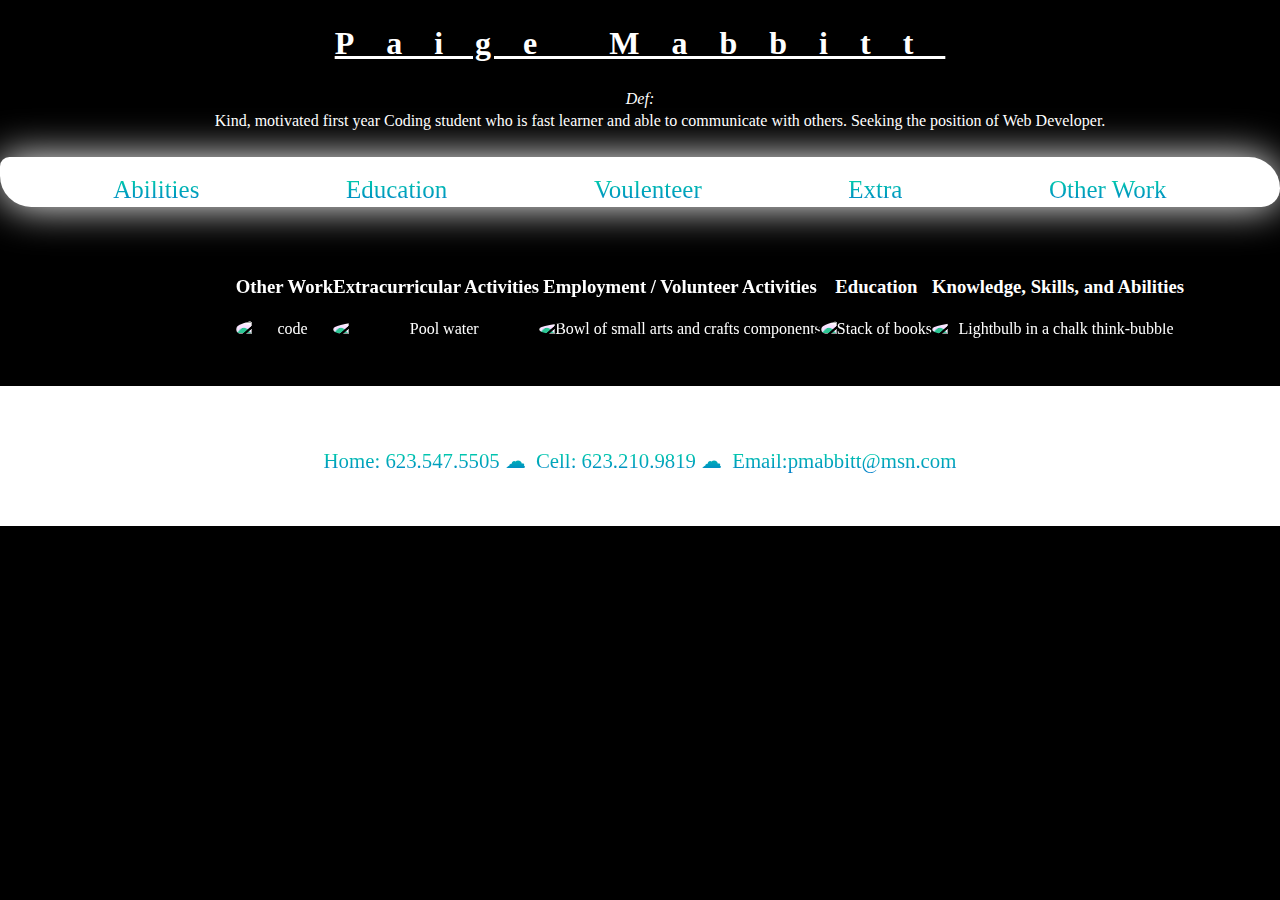
==== commit e9a5bc0a: "Header and Image Overlay" ====
--- a/index.html
+++ b/index.html
@@ -25,9 +25,11 @@
 
 
   <header>
+
     <p>
       <h1>Paige Mabbitt</h1>
     </p>
+
     <p>
       <dl>
         <dt>
@@ -37,6 +39,7 @@
           the position of Web Developer.</dd>
       </dl>
     </p>
+
     <nav>
       <ul>
         <li><a href="#knowledge">Abilities</a></li>
@@ -46,95 +49,107 @@
         <li><a href="#other">Other Work</a></li>
       </ul>
     </nav>
+
   </header>
 
   <br>
 
   <article>
 
-    <h3 id="knowledge">Knowledge, Skills, and Abilities</h3>
-    <img id="bulb" src="thinking.jpg" alt="Lightbulb in a chalk think-bubble" />
-    <div class="overlay" id="one">
-      <ul class="text" id="smalltext">
-        <li>Programming — Writing computer programs for various purposes.</li>
-        <li>Critical Thinking — Using logic and reasoning to identify the strengths and weaknesses of alternative
-          solutions, conclusions or approaches to problems.</li>
-        <li>Reading Comprehension — Understanding written sentences and paragraphs in work related documents.</li>
-        <li>Judgment and Decision Making — Considering the relative costs and benefits of potential actions to
-          choose the most appropriate one.</li>
-        <li>Time Management — Managing one's own time and the time of others.</li>
-      </ul>
+    <div class="bubble">
+      <h3 id="knowledge">Knowledge, Skills, and Abilities</h3>
+      <img id="bulb" src="thinking.jpg" alt="Lightbulb in a chalk think-bubble" />
+      <div class="overlay" id="one">
+        <ul class="text" id="smalltext">
+          <li>Programming — Writing computer programs for various purposes.</li>
+          <li>Critical Thinking — Using logic and reasoning to identify the strengths and weaknesses of alternative
+            solutions, conclusions or approaches to problems.</li>
+          <li>Reading Comprehension — Understanding written sentences and paragraphs in work related documents.</li>
+          <li>Judgment and Decision Making — Considering the relative costs and benefits of potential actions to
+            choose the most appropriate one.</li>
+          <li>Time Management — Managing one's own time and the time of others.</li>
+        </ul>
+      </div>
     </div>
 
 
-    <h3 id="school">Education</h3>
-    <img id="books" src="books.jpg" alt="Stack of books" />
-    <div class="overlay" id="two">
-      <p class="text">
-        Sunrise Mountain High School Peoria, AZ
-        <br>Expected Grad Date: May 2020
-        <br>
-        <br>
-        West-MEC Coding Program <br>
-        GPA: 4
-        <br>
-        <br>
-        Relevant Coursework: Spanish I/II, AIMS Global Humanities, AIMS Chemistry, Intro to Computer Science, Game
-        Design
-        and Development, Honors English II, AP World History, Pre-AP Biology, Honors English III
-      </p>
+    <div class="bubble">
+      <h3 id="school">Education</h3>
+      <img id="books" src="books.jpg" alt="Stack of books" />
+      <div class="overlay" id="two">
+        <p class="text">
+          Sunrise Mountain High School Peoria, AZ
+          <br>Expected Grad Date: May 2020
+          <br>
+          <br>
+          West-MEC Coding Program <br>
+          GPA: 4
+          <br>
+          <br>
+          Relevant Coursework: Spanish I/II, AIMS Global Humanities, AIMS Chemistry, Intro to Computer Science, Game
+          Design
+          and Development, Honors English II, AP World History, Pre-AP Biology, Honors English III
+        </p>
+      </div>
     </div>
 
 
-    <h3 id="jobs">Employment / Volunteer Activities</h3>
-    <img id="toys" src="toys.jpg" alt="Bowl of small arts and crafts components" />
-    <div class="overlay" id="three">
-      <p class="text">
-        Reveal Vineyard Church Surprise, AZ 4/2018-Present
-        <br>
-        Volunteer Childcare assistant
-        <br>
-        Responsibilities include: Taking care of children ages 2-3
-        <br>
-        <br>
-        Wendy's, AZ 11/2018-Present
-        <br>
-        Crewmember
-        <br>
-        Responsibilities: Taking customer orders, putting together orders, cleaning tables and kitchen equipment,
-        re-stocking
-      </p>
+    <div class="bubble">
+      <h3 id="jobs">Employment / Volunteer Activities</h3>
+      <img id="toys" src="toys.jpg" alt="Bowl of small arts and crafts components" />
+      <div class="overlay" id="three">
+        <p class="text">
+          Reveal Vineyard Church Surprise, AZ 4/2018-Present
+          <br>
+          Volunteer Childcare assistant
+          <br>
+          Responsibilities include: Taking care of children ages 2-3
+          <br>
+          <br>
+          Wendy's, AZ 11/2018-Present
+          <br>
+          Crewmember
+          <br>
+          Responsibilities: Taking customer orders, putting together orders, cleaning tables and kitchen equipment,
+          re-stocking
+        </p>
+      </div>
     </div>
 
 
-    <h3 id="activities">Extracurricular Activities</h3>
-    <img id="water" src="water.jpg" alt="Pool water" />
-    <div class="overlay" id="four">
-      <p class="text">
-        Sunrise Mountain National Honor Society
-        <br>
-        5/2018-Present
-        <br>
-        Member since May 2018
-        <br>
-        <br>
-        Sunrise Mountain Swim Team
-        <br>
-        8/2015-10/2016
-      </p>
+    <div class="bubble">
+      <h3 id="activities">Extracurricular Activities</h3>
+      <img id="water" src="water.jpg" alt="Pool water" />
+      <div class="overlay" id="four">
+        <p class="text">
+          Sunrise Mountain National Honor Society
+          <br>
+          5/2018-Present
+          <br>
+          Member since May 2018
+          <br>
+          <br>
+          Sunrise Mountain Swim Team
+          <br>
+          8/2015-10/2016
+        </p>
+      </div>
     </div>
 
 
-    <h3 id="other">Other Work</h3>
-    <img id="code" src="code.jpg" alt="code" />
-    <div class="overlay" id="five">
-      <p class="text">
-        Lorem ipsum dolor sit amet consectetur adipisicing elit. Aspernatur adipisci doloribus ad nam
-        exercitationem?
-        Necessitatibus dolor aperiam, quidem laudantium consectetur autem iste excepturi molestiae velit expedita
-        possimus fugiat quasi totam.
-      </p>
+    <div class="bubble">
+      <h3 id="other">Other Work</h3>
+      <img id="code" src="code.jpg" alt="code" />
+      <div class="overlay" id="five">
+        <p class="text">
+          Lorem ipsum dolor sit amet consectetur adipisicing elit. Aspernatur adipisci doloribus ad nam
+          exercitationem?
+          Necessitatibus dolor aperiam, quidem laudantium consectetur autem iste excepturi molestiae velit expedita
+          possimus fugiat quasi totam.
+        </p>
+      </div>
     </div>
+
 
   </article>
 
--- a/css/main.css
+++ b/css/main.css
@@ -97,12 +97,10 @@
    Author's custom styles
    ========================================================================== */
 
-/*Color Palatte*/
-/* Pink (235, 188, 188, 0.5) */
-/* Gold (146, 125, 5) */
-/* Gray (128,128,128) */
 
 @import url('https://fonts.googleapis.com/css?family=Nanum+Pen+Script');
+
+/* !!!Flex pogressive enhancments!!! */
 
 /* General */
 html {
@@ -113,6 +111,7 @@
 
 }
 
+
 h1 {
     font-family: 'Nanum Pen Script', cursive;
     letter-spacing: 1em;
@@ -121,9 +120,18 @@
     color: rgb(255, 255, 255);
 }
 
+
+
 /* Article */
 article {
     color: rgb(255, 255, 255);
+    width: 85%;
+    margin: auto;
+    text-align: center;
+}
+
+article p {
+    padding: 25px;
 }
 
 article:after {
@@ -132,20 +140,11 @@
     display: table;
 }
 
-
-
-article p {
-    padding: 25px;
-}
-
-
-
-
 /* Footer */
 footer {
     text-align: center;
     font-size: 1.3em;
-    padding: 50px 0 30px 0;
+    padding: 40px 0 30px 0;
     background-color: rgb(255, 255, 255);
     color: white;
 }
@@ -153,6 +152,7 @@
 footer p {
     background: -webkit-linear-gradient(rgb(0, 230, 161), rgb(0, 114, 207));
     -webkit-background-clip: text;
+    background-clip: text;
     -webkit-text-fill-color: transparent;
 }
 
@@ -163,7 +163,8 @@
 /* Description List */
 dl {
     color: white;
-    margin: 0 0 0 250px;
+    margin: auto;
+    text-align: center;
 }
 
 dt {
@@ -173,7 +174,6 @@
 dd {
     display: inline;
 }
-
 
 /* Nav */
 nav {
@@ -183,11 +183,17 @@
     margin: .5em 0;
     padding-right: 40px;
     border-radius: 15px 50px 30px;
-    height: 60px;
+    height: auto;
 
 }
 
 nav ul {
+    -webkit-display: flex;
+    display: flex;
+    -webkit-flex-flow: row nowrap;
+    flex-flow: row nowrap;
+    -webkit-flex: 1 2 auto;
+    flex: 1 2 auto;
     list-style: none;
     font-family: 'Nanum Pen Script', cursive;
     font-size: 25px;
@@ -195,160 +201,101 @@
 }
 
 nav li {
-    margin: 40px 85px 0px 85px;
+    margin: 0 auto;
     display: inline;
     background: -webkit-linear-gradient(rgb(0, 230, 161), rgb(0, 114, 207));
     -webkit-background-clip: text;
+    background-clip: text;
     -webkit-text-fill-color: transparent;
 }
 
-a:hover {
-    text-decoration: underline;
-}
-
-a:link,
-a:visited {
-    color: rgb(0, 0, 0);
-}
-
-/* Overlay/Overlay Heading Text */
-#knowledge,
-#jobs {
-    margin-right: 325px;
-}
-
-#activities {
-    margin-left: 320px;
-}
-
-#school {
-    margin-left: 380px;
-}
-
-#other {
-    margin-right: 400px;
-}
+/* Overlay Heading Testing */
+
+
+
+
+/*Overlay Text */
 
 .text {
-    font-size: 20px;
+    font-size: 1.3em;
     position: absolute;
     top: 45%;
     left: 50%;
     transform: translate(-50%, -50%);
+    -webkit-display: flex;
+    display: flex;
+    -webkit-flex-flow: column wrap;
+    flex-flow: column wrap;
+    -webkit-flex: 3 1 auto;
+    flex: 3 1 auto;
 }
 
 #smalltext {
-    font-size: 17px;
+    font-size: 1.1em;
+    -webkit-display: flex;
+    display: flex;
+    -webkit-flex-flow: column wrap;
+    flex-flow: column wrap;
+    -webkit-flex: 3 1 auto;
+    flex: 3 1 auto;
 }
 
 /* Overlay Images */
 img {
+    display: block;
+    width: 100%;
     max-width: 40em;
-    max-height: 40em;
+    height: auto;
     border-radius: 50%;
     position: relative;
     filter: hue-rotate(50deg) brightness(110%);
 }
 
-#books,
-#water {
-    margin: auto 6em;
+/* #books,
+#water,
+#school,
+#activities {
+    clear: both;
+    float: left;
+    margin: auto;
 }
 
 #bulb,
 #toys,
-#code {
-    margin: auto 7em;
-}
-
-
-/* Overlay */
+#code,
+#knowledge,
+#jobs,
+#other {
+    clear: both;
+    float: right;
+    margin: auto;
+} */
+
+
+/* Overlay Positioning */
+.bubble {
+    position: relative;
+    max-width: 40em;
+    max-height: 40em;
+    padding: 0;
+    margin: 0;
+    float: right;
+}
 
 .overlay {
     opacity: 0;
     color: rgb(0, 230, 161);
-}
-
-#books,
-#school,
-#water,
-#activities {
-    clear: both;
-    float: left;
-}
-
-#bulb,
-#knowledge,
-#toys,
-#jobs,
-#other,
-#code {
-    clear: both;
-    float: right;
-
-}
-
-.overlay#one {
     position: absolute;
-    top: 309px;
-    bottom: 85px;
-    left: 688px;
-    right: 0px;
-    max-width: 40em;
-    max-height: 40em;
+    top: 0;
+    right: 0;
+    bottom: 0;
+    left: 0;
+    width: 100%;
+    height: auto;
     border-radius: 50%;
-    transition: .5s ease;
-    background-color: rgba(252, 252, 252);
-}
-
-.overlay#two {
-    position: absolute;
-    top: 799px;
-    bottom: -459px;
-    left: 96px;
-    right: 0px;
-    max-width: 40em;
-    max-height: 40em;
-    border-radius: 50%;
-    transition: .5s ease;
-    background-color: rgba(252, 252, 252);
-}
-
-.overlay#three {
-    position: absolute;
-    top: 1344px;
-    bottom: -947px;
-    left: 688px;
-    right: 0px;
-    max-width: 40em;
-    max-height: 40em;
-    border-radius: 50%;
-    transition: .5s ease;
-    background-color: rgba(252, 252, 252);
-}
-
-.overlay#four {
-    position: absolute;
-    top: 1833px;
-    bottom: -1438px;
-    left: 95px;
-    right: 0px;
-    max-width: 40em;
-    max-height: 40em;
-    border-radius: 50%;
-    transition: .5s ease;
-    background-color: rgba(252, 252, 252);
-}
-
-.overlay#five {
-    position: absolute;
-    top: 2323px;
-    bottom: -1929px;
-    left: 688px;
-    right: 0px;
-    max-width: 40em;
-    max-height: 40em;
-    border-radius: 50%;
+    vertical-align: middle;
+    -webkit-transition: .5s ease;
+    -moz-transition: .5s ease;
     transition: .5s ease;
     background-color: rgba(252, 252, 252);
 }
@@ -358,21 +305,40 @@
 .overlay#three:hover,
 .overlay#four:hover,
 .overlay#five:hover {
-    opacity: .95;
-}
-
-
-
-
-
-
-
-
-
-
-
-
-
+    opacity: 1;
+}
+
+
+/* Media: Phone */
+@media only screen and (max-width: 480px) {
+    article {
+        width: 100%;
+    }
+
+    nav ul {
+        -webkit-display: flex;
+        display: flex;
+        -webkit-flex-flow: column;
+        flex-flow: column;
+    }
+
+    nav {
+        height: auto;
+    }
+
+    h3 {
+        clear: both;
+        -webkit-display: flex;
+        display: flex;
+        -webkit-flex-flow: row wrap;
+        flex-flow: row wrap;
+        -webkit-justify-content: center;
+        justify-content: center;
+        margin: auto;
+    }
+
+
+}
 
 
 
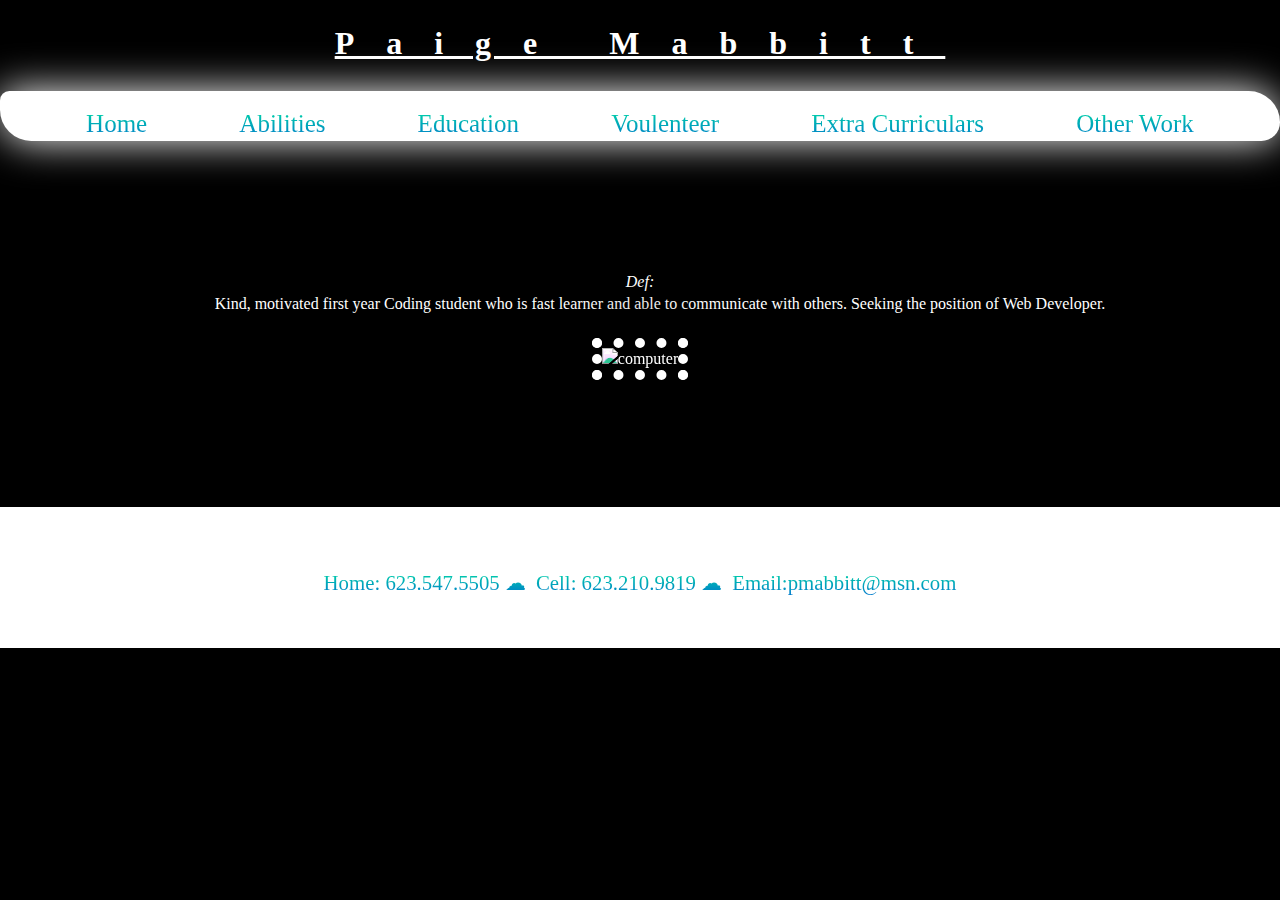
==== commit 8d5a9c93: "Overlay Changes" ====
--- a/index.html
+++ b/index.html
@@ -30,23 +30,14 @@
       <h1>Paige Mabbitt</h1>
     </p>
 
-    <p>
-      <dl>
-        <dt>
-          Def:
-        </dt>
-        <dd>Kind, motivated first year Coding student who is fast learner and able to communicate with others. Seeking
-          the position of Web Developer.</dd>
-      </dl>
-    </p>
-
     <nav>
       <ul>
-        <li><a href="#knowledge">Abilities</a></li>
-        <li><a href="#school">Education</a></li>
-        <li><a href="#jobs">Voulenteer</a></li>
-        <li><a href="#activities">Extra</a></li>
-        <li><a href="#other">Other Work</a></li>
+        <li><a href="index.html">Home</a></li>
+        <li><a href="resume_ksa.html">Abilities</a></li>
+        <li><a href="resume_edu.html">Education</a></li>
+        <li><a href="resume_vou.html">Voulenteer</a></li>
+        <li><a href="resume_extra.html">Extra Curriculars</a></li>
+        <li><a href="resume_other.html">Other Work</a></li>
       </ul>
     </nav>
 
@@ -56,104 +47,18 @@
 
   <article>
 
-    <div class="bubble">
-      <h3 id="knowledge">Knowledge, Skills, and Abilities</h3>
-      <img id="bulb" src="thinking.jpg" alt="Lightbulb in a chalk think-bubble" />
-      <div class="overlay" id="one">
-        <ul class="text" id="smalltext">
-          <li>Programming — Writing computer programs for various purposes.</li>
-          <li>Critical Thinking — Using logic and reasoning to identify the strengths and weaknesses of alternative
-            solutions, conclusions or approaches to problems.</li>
-          <li>Reading Comprehension — Understanding written sentences and paragraphs in work related documents.</li>
-          <li>Judgment and Decision Making — Considering the relative costs and benefits of potential actions to
-            choose the most appropriate one.</li>
-          <li>Time Management — Managing one's own time and the time of others.</li>
-        </ul>
-      </div>
-    </div>
-
-
-    <div class="bubble">
-      <h3 id="school">Education</h3>
-      <img id="books" src="books.jpg" alt="Stack of books" />
-      <div class="overlay" id="two">
-        <p class="text">
-          Sunrise Mountain High School Peoria, AZ
-          <br>Expected Grad Date: May 2020
-          <br>
-          <br>
-          West-MEC Coding Program <br>
-          GPA: 4
-          <br>
-          <br>
-          Relevant Coursework: Spanish I/II, AIMS Global Humanities, AIMS Chemistry, Intro to Computer Science, Game
-          Design
-          and Development, Honors English II, AP World History, Pre-AP Biology, Honors English III
-        </p>
-      </div>
-    </div>
-
-
-    <div class="bubble">
-      <h3 id="jobs">Employment / Volunteer Activities</h3>
-      <img id="toys" src="toys.jpg" alt="Bowl of small arts and crafts components" />
-      <div class="overlay" id="three">
-        <p class="text">
-          Reveal Vineyard Church Surprise, AZ 4/2018-Present
-          <br>
-          Volunteer Childcare assistant
-          <br>
-          Responsibilities include: Taking care of children ages 2-3
-          <br>
-          <br>
-          Wendy's, AZ 11/2018-Present
-          <br>
-          Crewmember
-          <br>
-          Responsibilities: Taking customer orders, putting together orders, cleaning tables and kitchen equipment,
-          re-stocking
-        </p>
-      </div>
-    </div>
-
-
-    <div class="bubble">
-      <h3 id="activities">Extracurricular Activities</h3>
-      <img id="water" src="water.jpg" alt="Pool water" />
-      <div class="overlay" id="four">
-        <p class="text">
-          Sunrise Mountain National Honor Society
-          <br>
-          5/2018-Present
-          <br>
-          Member since May 2018
-          <br>
-          <br>
-          Sunrise Mountain Swim Team
-          <br>
-          8/2015-10/2016
-        </p>
-      </div>
-    </div>
-
-
-    <div class="bubble">
-      <h3 id="other">Other Work</h3>
-      <img id="code" src="code.jpg" alt="code" />
-      <div class="overlay" id="five">
-        <p class="text">
-          Lorem ipsum dolor sit amet consectetur adipisicing elit. Aspernatur adipisci doloribus ad nam
-          exercitationem?
-          Necessitatibus dolor aperiam, quidem laudantium consectetur autem iste excepturi molestiae velit expedita
-          possimus fugiat quasi totam.
-        </p>
-      </div>
-    </div>
-
-
-  </article>
-
-  <br>
+    <p>
+      <dl>
+        <dt>
+          Def:
+        </dt>
+        <dd>Kind, motivated first year Coding student who is fast learner and able to communicate with others. Seeking
+          the position of Web Developer.</dd>
+      </dl>
+      <br>
+      <img id="index" src="computer.jpg" alt="computer" />
+    </p>
+  </article> <br>
   <br>
 
   <footer>
--- a/css/main.css
+++ b/css/main.css
@@ -209,10 +209,6 @@
     -webkit-text-fill-color: transparent;
 }
 
-/* Overlay Heading Testing */
-
-
-
 
 /*Overlay Text */
 
@@ -221,13 +217,14 @@
     position: absolute;
     top: 45%;
     left: 50%;
-    transform: translate(-50%, -50%);
+    transform: translate(-50%, -40%);
     -webkit-display: flex;
     display: flex;
     -webkit-flex-flow: column wrap;
     flex-flow: column wrap;
-    -webkit-flex: 3 1 auto;
-    flex: 3 1 auto;
+    -webkit-flex: 1 1 auto;
+    flex: 1 1 auto;
+    color: rgb(0, 230, 161);
 }
 
 #smalltext {
@@ -240,7 +237,7 @@
     flex: 3 1 auto;
 }
 
-/* Overlay Images */
+/* Images */
 img {
     display: block;
     width: 100%;
@@ -249,70 +246,68 @@
     border-radius: 50%;
     position: relative;
     filter: hue-rotate(50deg) brightness(110%);
-}
-
-/* #books,
-#water,
-#school,
-#activities {
-    clear: both;
-    float: left;
+    border: 10px dotted white;
+    box-shadow: black 0 0 10px;
+}
+
+img#index {
+    display: inline;
+    border-radius: 5%;
+    border: 10px dotted white;
+    box-shadow: black 0 0 50px;
     margin: auto;
 }
 
-#bulb,
-#toys,
-#code,
-#knowledge,
-#jobs,
-#other {
-    clear: both;
-    float: right;
-    margin: auto;
-} */
 
 
 /* Overlay Positioning */
 .bubble {
     position: relative;
     max-width: 40em;
-    max-height: 40em;
+    height: auto;
     padding: 0;
-    margin: 0;
-    float: right;
-}
-
-.overlay {
-    opacity: 0;
-    color: rgb(0, 230, 161);
+    margin: auto;
+}
+
+div.overlay {
+    opacity: 1;
+    background-color: rgb(252, 252, 252);
+    background-size: 100%;
+    border-radius: 50%;
+    -webkit-transition: .5s ease;
+    -moz-transition: .5s ease;
+    transition: .5s ease;
+    background-origin: padding-box;
+}
+
+img>div.overlay {
     position: absolute;
     top: 0;
     right: 0;
     bottom: 0;
     left: 0;
     width: 100%;
-    height: auto;
-    border-radius: 50%;
-    vertical-align: middle;
-    -webkit-transition: .5s ease;
-    -moz-transition: .5s ease;
-    transition: .5s ease;
-    background-color: rgba(252, 252, 252);
-}
+}
+
+
 
 .overlay#one:hover,
 .overlay#two:hover,
 .overlay#three:hover,
 .overlay#four:hover,
 .overlay#five:hover {
-    opacity: 1;
+    opacity: .9;
 }
 
 
 /* Media: Phone */
 @media only screen and (max-width: 480px) {
     article {
-        width: 100%;
+        width: 90%;
+    }
+
+    .bubble {
+        margin-right: 15px;
     }
 
     nav ul {
@@ -338,6 +333,24 @@
     }
 
 
+}
+
+/* Media: Tablet(?) */
+@media only screen and (max-width: 650px) {
+    nav ul {
+        -webkit-display: flex;
+        display: flex;
+        -webkit-flex-flow: column;
+        flex-flow: column;
+    }
+
+    nav {
+        height: auto;
+    }
+
+    .text {
+        font-size: ;
+    }
 }
 
 
@@ -519,5 +532,6 @@
     h3 {
         page-break-after: avoid;
     }
-
-    /*Editations*/+}
+
+/*Editations*/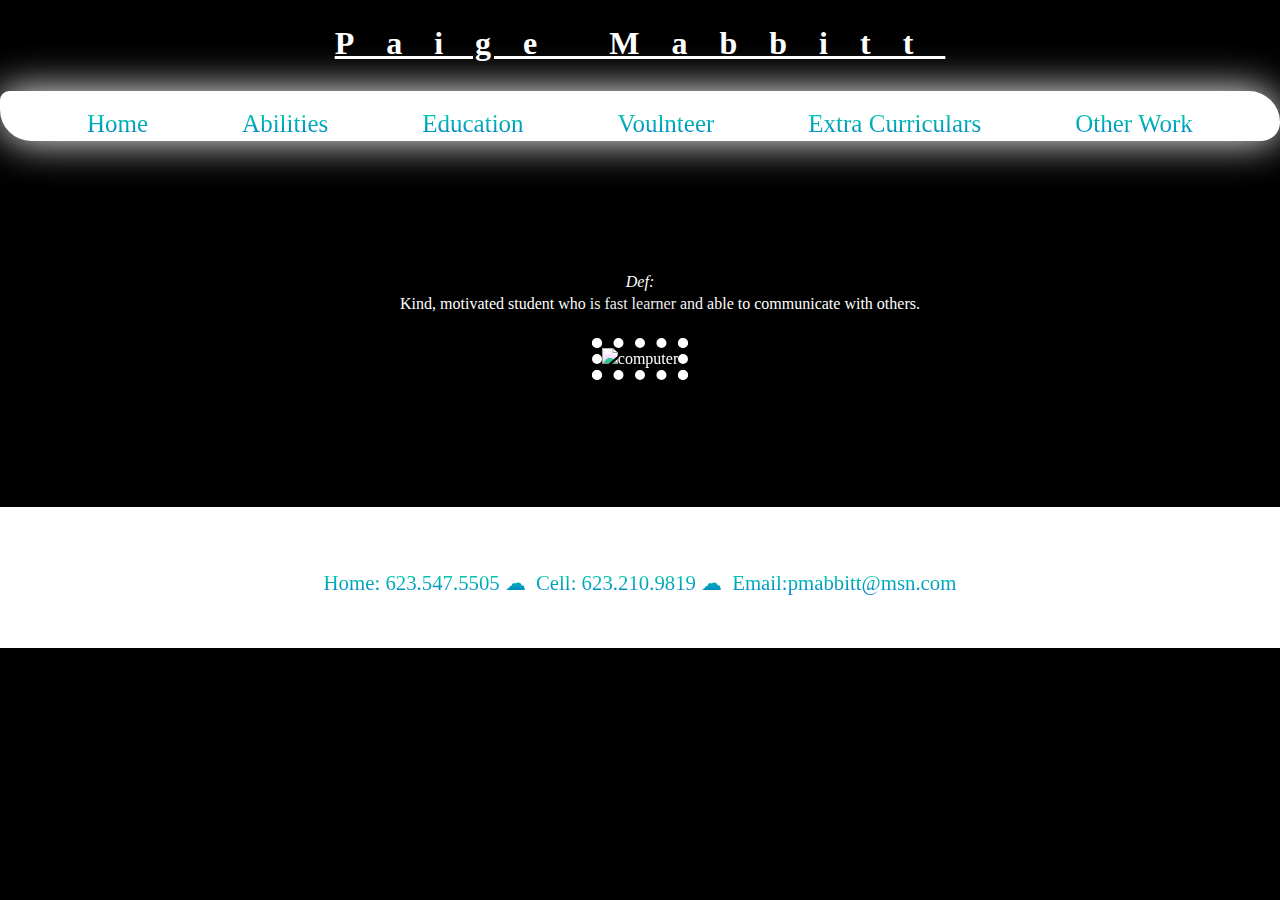
==== commit 95802334: "Small Update" ====
--- a/index.html
+++ b/index.html
@@ -30,12 +30,13 @@
       <h1>Paige Mabbitt</h1>
     </p>
 
+    <!-- nav bar linking to all other web pages -->
     <nav>
       <ul>
         <li><a href="index.html">Home</a></li>
         <li><a href="resume_ksa.html">Abilities</a></li>
         <li><a href="resume_edu.html">Education</a></li>
-        <li><a href="resume_vou.html">Voulenteer</a></li>
+        <li><a href="resume_vou.html">Voulnteer</a></li>
         <li><a href="resume_extra.html">Extra Curriculars</a></li>
         <li><a href="resume_other.html">Other Work</a></li>
       </ul>
@@ -45,15 +46,16 @@
 
   <br>
 
+  <!-- Main content of the page -->
   <article>
 
+    <!-- Defenition list with a small piece about myself with a photo underneath -->
     <p>
       <dl>
         <dt>
           Def:
         </dt>
-        <dd>Kind, motivated first year Coding student who is fast learner and able to communicate with others. Seeking
-          the position of Web Developer.</dd>
+        <dd>Kind, motivated student who is fast learner and able to communicate with others.</dd>
       </dl>
       <br>
       <img id="index" src="computer.jpg" alt="computer" />
@@ -61,6 +63,7 @@
   </article> <br>
   <br>
 
+  <!-- Footer with links to my home phone, cell phone, and email -->
   <footer>
     <p>
       <a href="tel:623.547.5505">Home: 623.547.5505</a>&#9729;
@@ -71,8 +74,8 @@
 
 
   <script src="js/vendor/modernizr-3.6.0.min.js"></script>
-  <script src="https://code.jquery.com/jquery-3.3.1.min.js" integrity="sha256-FgpCb/KJQlLNfOu91ta32o/NMZxltwRo8QtmkMRdAu8="
-    crossorigin="anonymous"></script>
+  <script src="https://code.jquery.com/jquery-3.3.1.min.js"
+    integrity="sha256-FgpCb/KJQlLNfOu91ta32o/NMZxltwRo8QtmkMRdAu8=" crossorigin="anonymous"></script>
   <script>
     window.jQuery || document.write('<script src="js/vendor/jquery-3.3.1.min.js"><\/script>')
   </script>
--- a/css/main.css
+++ b/css/main.css
@@ -99,8 +99,6 @@
 
 
 @import url('https://fonts.googleapis.com/css?family=Nanum+Pen+Script');
-
-/* !!!Flex pogressive enhancments!!! */
 
 /* General */
 html {
@@ -213,28 +211,26 @@
 /*Overlay Text */
 
 .text {
-    font-size: 1.3em;
+    font-size: 20px;
     position: absolute;
-    top: 45%;
-    left: 50%;
+    top: 37%;
+    left: 51%;
     transform: translate(-50%, -40%);
-    -webkit-display: flex;
-    display: flex;
-    -webkit-flex-flow: column wrap;
-    flex-flow: column wrap;
-    -webkit-flex: 1 1 auto;
-    flex: 1 1 auto;
-    color: rgb(0, 230, 161);
+    color: rgb(0, 230, 219);
+    background: -webkit-linear-gradient(rgb(0, 230, 161), rgb(0, 114, 207));
+    -webkit-background-clip: text;
+    background-clip: text;
+    -webkit-text-fill-color: transparent;
+
+}
+
+#mediumtext {
+    font-size: 18px;
 }
 
 #smalltext {
-    font-size: 1.1em;
-    -webkit-display: flex;
-    display: flex;
-    -webkit-flex-flow: column wrap;
-    flex-flow: column wrap;
-    -webkit-flex: 3 1 auto;
-    flex: 3 1 auto;
+    font-size: 17px;
+    left: 48%;
 }
 
 /* Images */
@@ -270,25 +266,23 @@
 }
 
 div.overlay {
-    opacity: 1;
-    background-color: rgb(252, 252, 252);
-    background-size: 100%;
+    position: absolute;
+    top: 55px;
+    right: -10px;
+    bottom: 10px;
+    left: 10px;
+    max-width: 40em;
+    max-height: 40em;
     border-radius: 50%;
-    -webkit-transition: .5s ease;
-    -moz-transition: .5s ease;
-    transition: .5s ease;
-    background-origin: padding-box;
-}
-
-img>div.overlay {
-    position: absolute;
-    top: 0;
-    right: 0;
-    bottom: 0;
-    left: 0;
-    width: 100%;
-}
-
+    text-align: center;
+    background-color: rgba(255, 255, 255, 0.9);
+    opacity: 0;
+    -webkit-transition: 0.6s;
+    -moz-transition: 0.6s;
+    transition: 0.6s;
+    vertical-align: middle;
+
+}
 
 
 .overlay#one:hover,
@@ -296,9 +290,8 @@
 .overlay#three:hover,
 .overlay#four:hover,
 .overlay#five:hover {
-    opacity: .9;
-}
-
+    opacity: 1;
+}
 
 /* Media: Phone */
 @media only screen and (max-width: 480px) {
@@ -332,11 +325,25 @@
         margin: auto;
     }
 
-
-}
-
-/* Media: Tablet(?) */
-@media only screen and (max-width: 650px) {
+    div.overlay {
+        top: 36px;
+    }
+
+    .text,
+    .text#mediumtext {
+        font-size: 11px;
+    }
+
+    .text#smalltext {
+        font-size: 10px;
+        top: 40%;
+        left: 47%;
+    }
+
+}
+
+/* Media: Tablet */
+@media only screen and (min-width: 481px) and (max-width: 685px) {
     nav ul {
         -webkit-display: flex;
         display: flex;
@@ -348,8 +355,15 @@
         height: auto;
     }
 
-    .text {
-        font-size: ;
+    .text,
+    .text#mediumtext {
+        font-size: 15px;
+    }
+
+    .text#smalltext {
+        font-size: 14px;
+        top: 40%;
+        left: 48%;
     }
 }
 
